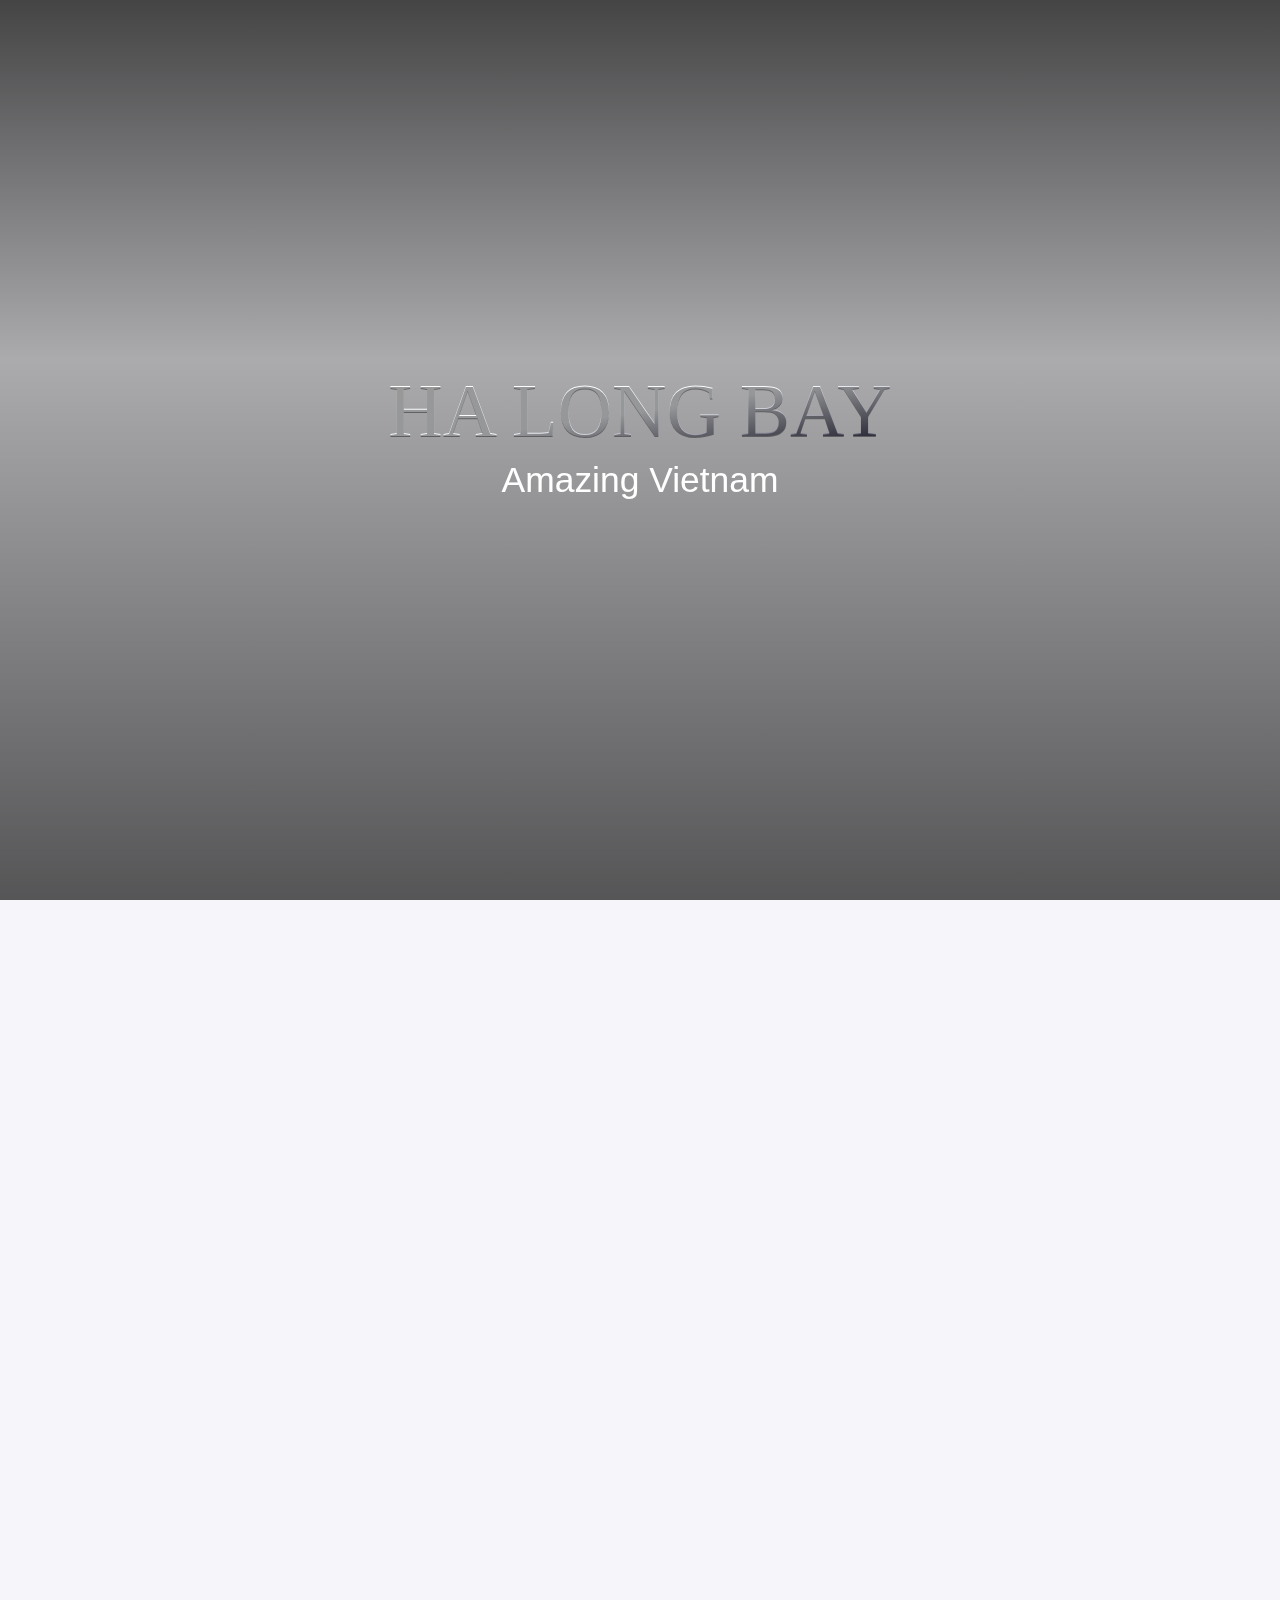
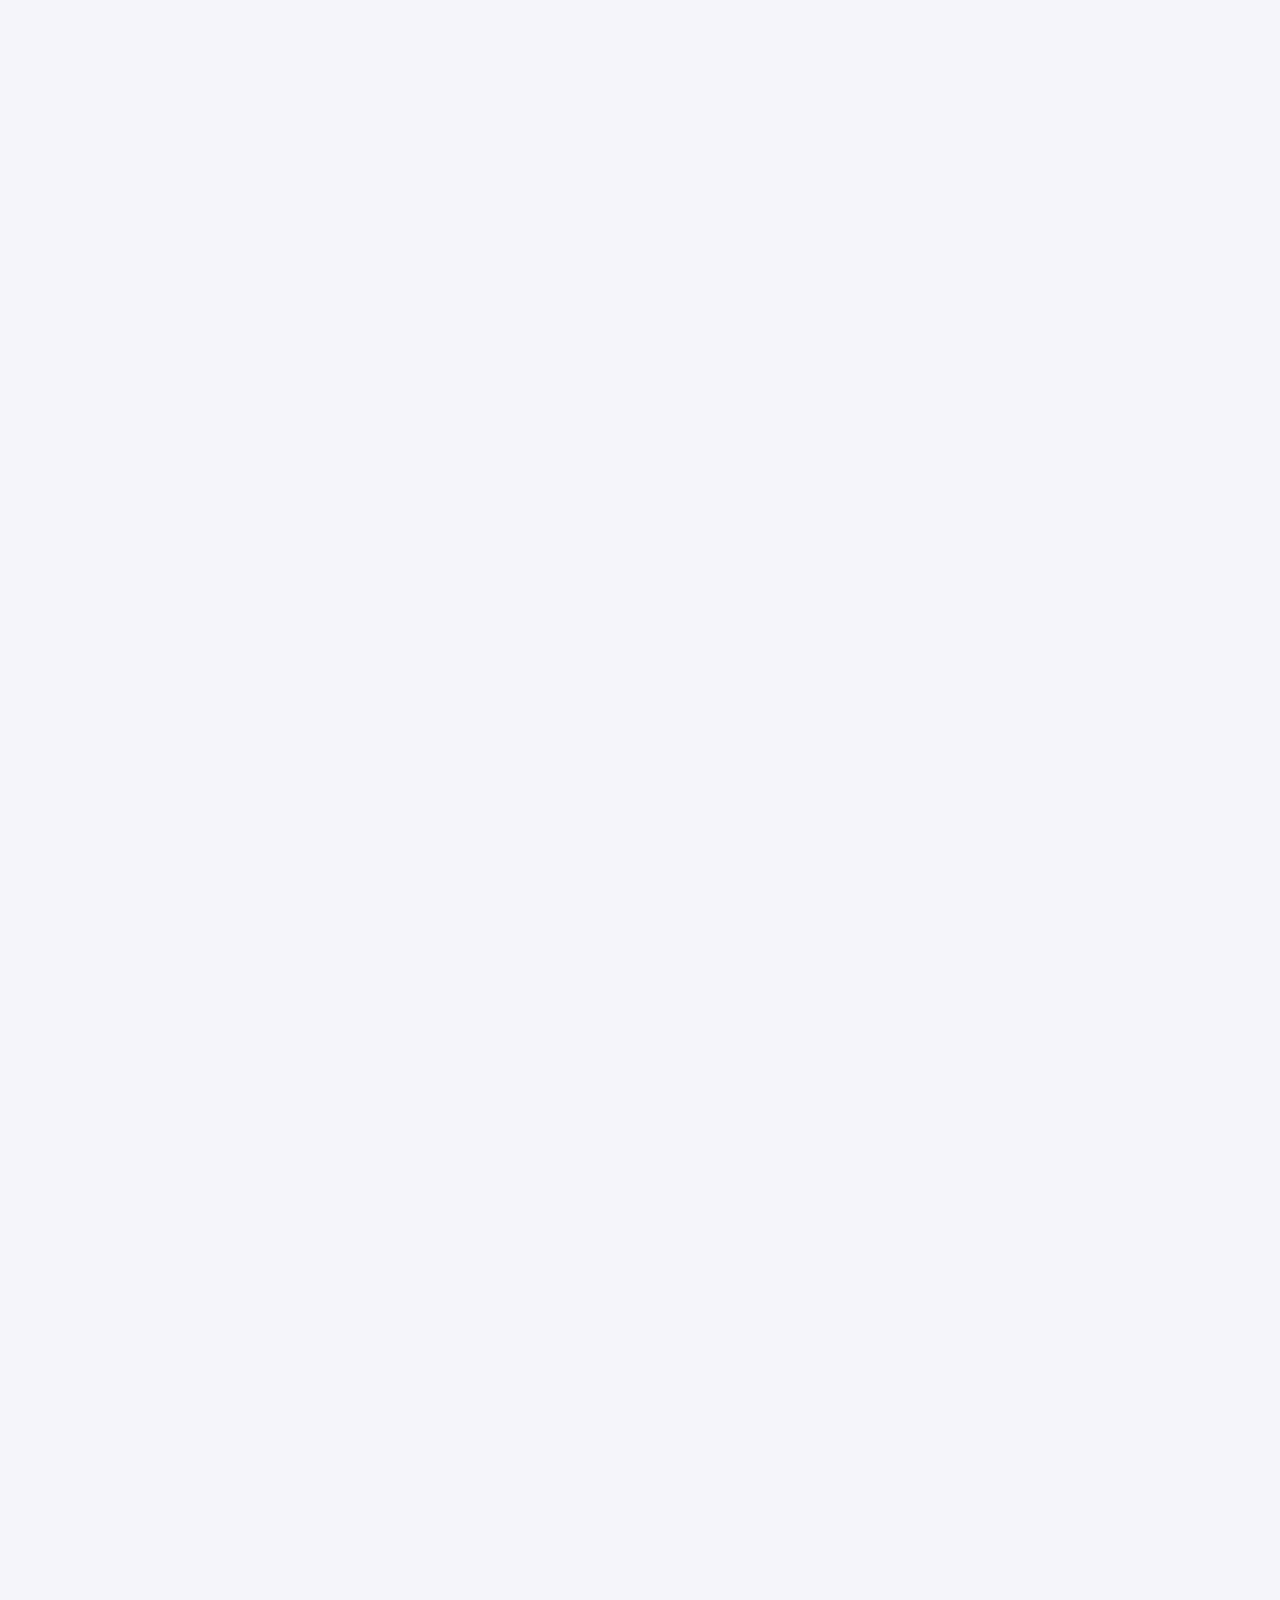
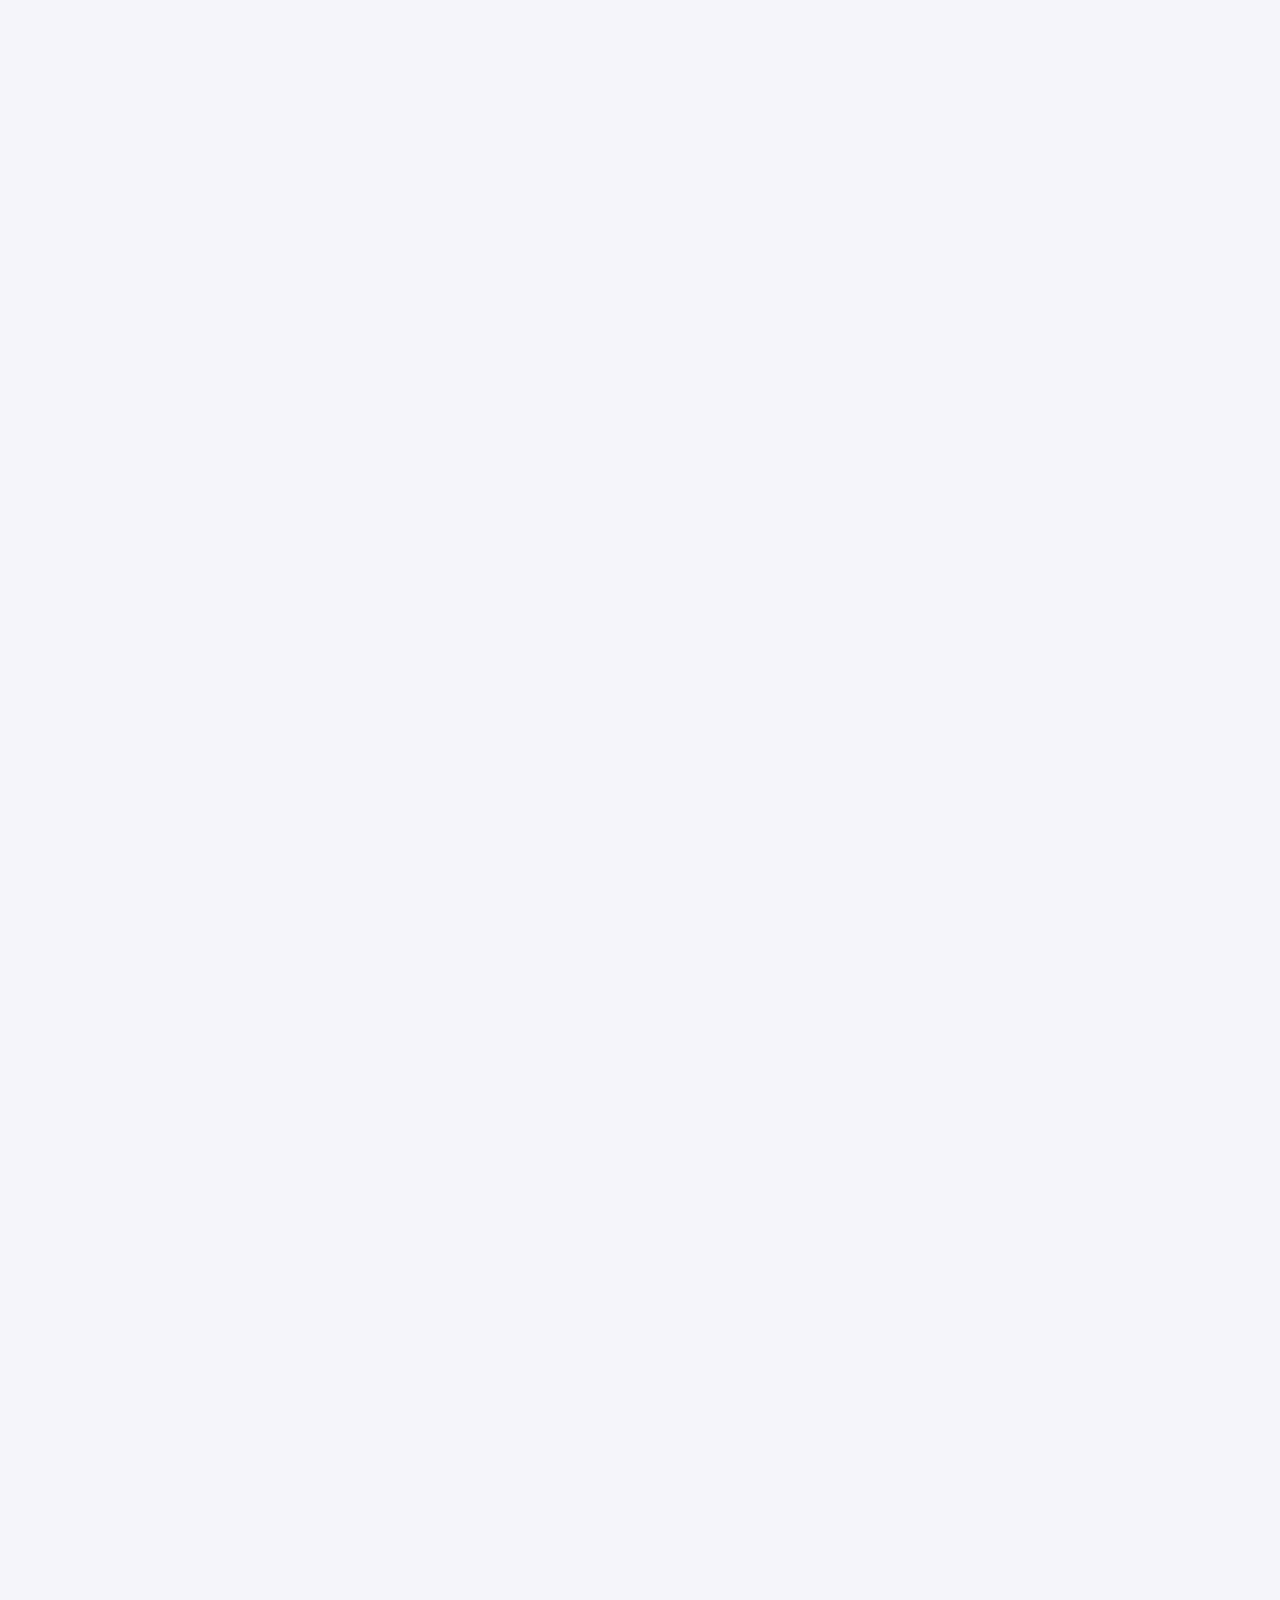
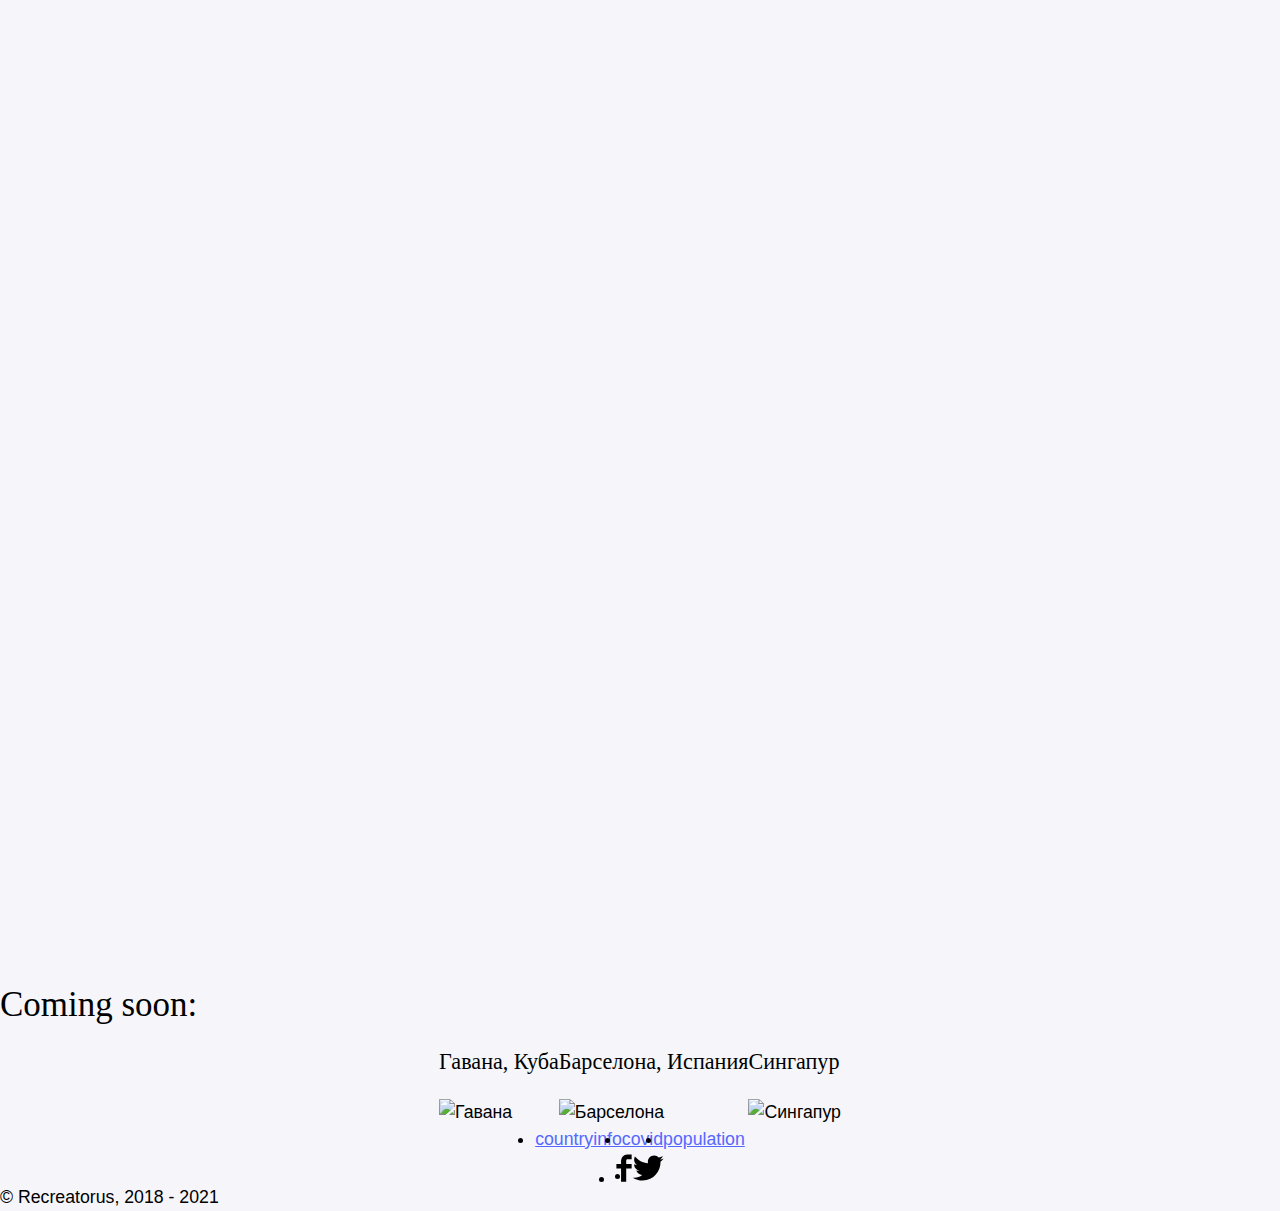
==== halong.html @ c8ab4c73 "rename files" ====
<!DOCTYPE html>
<html dir="ltr" lang="ru">

<head>
  <meta charset="UTF-8">
  <meta name="viewport" content="width=device-width, minimum-scale=1, initial-scale=1, user-scalable=yes">
  <meta http-equiv="X-UA-Compatible" content="IE=edge">
  <title>Ha Long Bay</title>
  <meta name="robots" content="index, follow">
  <meta name="description" content="Вьетнам, бухта Халонг">
  <meta name="keywords" content="халонг, бухта халонг, вьетнам халонг, halong, ha long bay">
  <meta name="author" content="@recreatorus">
  <meta name="copyright" content="@recreatorus">
  <meta name="theme-color" content="#9CC2CE">
  <meta property="og:title" content="Бухта Халонг">
  <meta property="og:locale" content="ru_RU">
  <meta property="og:image" content="https://recreatorus.github.io/travel/img/halong/web-halong.jpg">
  <meta property="og:url" content="https://recreatorus.github.io/travel/">
  <meta property="og:site_name" content="recreatorus.github.io">
  <meta property="og:description" content="Вьетнам, бухта Халонг">
  <meta name="twitter:title" content="Бухта Халонг">
  <meta name="twitter:image" content="https://recreatorus.github.io/travel/img/halong/web-halong.jpg">
  <meta name="twitter:url" content="https://recreatorus.github.io/travel/">
  <meta name="twitter:card" content="summary">
  <meta name="HandheldFriendly" content="true" />
  <meta name="MobileOptimized" content="320">
  <link rel="stylesheet" href="css/halong.min.css">
  <style>
    @font-face {
      font-family: 'Playfair Display';
      font-display: swap;
      font-style: normal;
      font-weight: 500;
      src: local('Playfair Display'),
        url('fonts/playfair-display-v22-latin_cyrillic-500.woff2') format('woff2'),
        url('fonts/playfair-display-v22-latin_cyrillic-500.woff') format('woff');
    }

    @font-face {
      font-family: 'IBM Plex Sans';
      font-display: swap;
      font-style: normal;
      font-weight: 300;
      src: local('IBM Plex Sans Light'),
        url('fonts/ibm-plex-sans-v7-latin_cyrillic-300.woff2') format('woff2'),
        url('fonts/ibm-plex-sans-v7-latin_cyrillic-300.woff') format('woff');
    }

    @font-face {
      font-family: 'IBM Plex Sans';
      font-display: swap;
      font-style: normal;
      font-weight: 400;
      src: local('IBM Plex Sans'),
        url('fonts/ibm-plex-sans-v7-latin_cyrillic-regular.woff2') format('woff2'),
        url('fonts/ibm-plex-sans-v7-latin_cyrillic-regular.woff') format('woff');
    }

    @font-face {
      font-family: 'IBM Plex Sans';
      font-display: swap;
      font-style: normal;
      font-weight: 500;
      src: local('IBM Plex Sans Medium'),
        url('fonts/ibm-plex-sans-v7-latin_cyrillic-500.woff2') format('woff2'),
        url('fonts/ibm-plex-sans-v7-latin_cyrillic-500.woff') format('woff');
    }
  </style>
</head>

<body>
  <div id="preloader">
    <div id="myProgress">
      <div id="myBar">10%</div>
    </div>
  </div>
  <div id="progress-bar"></div>
  <section class="hero-section flex-center bg-cover" data-direction="down" data-speed="0.4">
    <h1 class="hero-title" data-direction="up" data-speed="0.25">Ha Long Bay</h1>
    <p class="hero-subtitle" data-direction="up" data-speed="0.5">Amazing Vietnam</p>
  </section>
  <main>
    <div class="page">
      <section>
        <p><strong>Халонг</strong> — бухта во Вьетнаме, находится в Тонкинском заливе
          Южно-китайского моря. Халонг переводится как «там, где дракон спустился в море». Бухта включает в себя более 3000 островов, а
          также небольшие скалы, утёсы и пещеры, площадью около 1553 км². Была местом нескольких военных сражений против прибрежных соседей
          Вьетнама. В конце XVIII века бухта служила убежищем для пиратов, которых китайские и вьетнамские власти не могли уничтожить.
          Внесена в список объектов всемирного наследия ЮНЕСКО в 1994 году, вошла в десятку лучших достопримечательностей наследия
          ЮНЕСКО в Азии, — в соответствии с данными туристического сайта британской компании
          Rough Guides, также Халонг получил звание одного из "7 новых чудес света" в 2011 году.</p>
        <a href="https://www.google.ru/maps/search/%D1%85%D0%B0%D0%BB%D0%BE%D0%BD%D0%B3/@20.8467586,107.0967617,10.49z" class="as-btn"
          target="_blank" rel="noopener noreferrer"><span>Посмотреть на карте</span></a>
        <h2>Климат</h2>
        <p>Климат — тропический, влажный, с двумя сезонами: жаркое влажное лето и сухая холодная зима. Средняя температура — от 15 до 25 °C.
          В год выпадает примерно 2000—2200 мм осадков. Я был там в апреле, температура около 20-23°C, дождей практически не было. Самыми
          благоприятными туристическими периодами являются <strong>апрель-май и сентябрь-октябрь.</strong></p>
        <h2>Транспорт</h2>
        <p>Вы можете самостоятельно добраться до Халонга на рейсовом междугородном автобусе. Такие автобусы отправляются с автобусных
          станций
          в Ханое Long Bien, Gia Lam Station, My Dinh или Luong Yen. Расстояние по дорогам примерно 175 км от столицы Ханоя. Среднее время в
          пути с многочисленными остановками составит около 5
          часов. Но самостоятельная поездка в Халонг имеет смысл, только если вы хотите
          пробыть в Халонге несколько дней.</p>
        <p>Мой двухдневный тур включал в себя трансфер из отеля в Ханое. Время в пути на автобусе около 4
          часов, с остановкой на шелковой фабрике, где вручную делают потрясающие картины из шелковой нити.</p>
      </section>
      <section class="grid grid-alternate">
        <p>Вид на город Халонг со стороны бухты</p>
        <figure>
          <img data-src="img/halong/halong-00.jpg" src="img/capture.svg" class="zoom" alt="Халонг">
          <figcaption>Халонг</figcaption>
        </figure>
      </section>
      <section>
        <h2>Стоимость</h2>
        <p>Насколько мне известно, стоимость 2-дневного тура с одной ночью на судне начинается от $85. Мой тур обошелся дороже, за два дня и
          одну ночь на корабле в 2014 году я отдал $125 (для любителей пошиковать есть и подороже). В стоимость включен трансфер от дверей
          отеля в старом <a class="text-link" href="#">Ханое</a>, англоговорящий экскурсовод и
          прекрасный сервис.</p>
        <p>Посмотреть текущие цены можно на booking.com, компания называется <strong>Huong Hai Cruise Sealife</strong></p>
        <a href="https://www.booking.com/hotel/vn/huong-hai-sealife-cruise.ru.html" class="as-btn" target="_blank"
          rel="noopener noreferrer"><span>Узнать цены</span><svg class="svg-as-btn" xmlns="http://www.w3.org/2000/svg" viewBox="0 0 24 24"
            width="24" height="24">
            <polygon fill="currentColor" points="15 12 9 16 9 8"></polygon>
          </svg></a>
      </section>
      <section class="grid">
        <figure>
          <img data-src="img/halong/halong-01.jpg" src="img/capture.svg" class="zoom" alt="корабль">
          <figcaption>Huong Hai Cruise Sealife</figcaption>
        </figure>
        <p>наше судно</p>
      </section>
      <section>
        <h2>Программа тура</h2>
        <p>С учетом проезда из Ханоя и обратно, в самой бухте вы проведете ровно одни сутки. Вы увидите остров головы человека, остров
          черепах и множество других островков, посетите громадную пещеру <strong>Sung Sot</strong>, сможете поплавать на кайаке,
          остановитесь на
          <strong>Острове космонавта Титова</strong> с пляжем и смотровой площадкой на самом верху.
        </p>
        <div class="spoiler">
          <div class="spoiler-title">Посмотреть программу</div>
          <div class="spoiler-content">
            <img src="img/halong/programm.jpg" alt="программа тура">
          </div>
        </div>
      </section>
      <section>
        <h2>Каюта</h2>
        <p>Каюты очень комфортные, есть кондиционер, мини-бар и ванная комната с душевой кабиной. Гостям также предоставляются
          банные халаты и
          тапочки. Есть персональный балкон со столом и двумя стульями. Я не знаю зачем там телевизор при таких шикарных и
          постоянно-меняющихся видах из окна, но телевизор с плоским экраном и
          бесплатными фильмами в каюте тоже есть.</p>
        <div class="swiper-container cabin">
          <div class="swiper-wrapper">
            <div class="swiper-slide"><img src="img/halong/halong-92.jpg" alt="каюты"></div>
            <div class="swiper-slide"><img src="img/halong/halong-09.jpg" alt="каюты"></div>
            <div class="swiper-slide"><img src="img/halong/halong-93.jpg" alt="каюты"></div>
            <div class="swiper-slide"><img src="img/halong/halong-91.jpg" alt="каюты"></div>
          </div>
          <div class="swiper-button-next"></div>
          <div class="swiper-button-prev"></div>
        </div>
      </section>
      <section>
        <h2>Острова</h2>
        <h3>Пещера Sung Sot</h3>
        <p> Огромная пещера
          Sung Sot, расположенная на острове Бо Хон - одно из самых удивительных мест Халонга. Она была впервые обнаружена французами в 1901
          году, которые взяли на себя смелость назвать ее «Grotte des Surfers» или «Пещера сюрпризов». Пещера приветствовала своих первых
          посетителей в 1993
          году, всего за год до того, как залив Халонг получит от ЮНЕСКО свой первый статус объекта всемирного наследия. Пещера занимает
          ошеломляющие 10 000 квадратных метров (это вдвое больше, чем Белый дом, если уж на то пошло). Пещера имеет высоту около 30 метров
          и имеет проход длиной 500 метров. Мне не удалось побывать в самой
          большой пещере <a class="text-link" target="_blank" rel="noopener noreferrer"
            href="https://www.google.ru/maps/place/Шондонг/@17.5471447,106.143309,13z">Hang Sơn Đoòng</a>, но даже
          масштабы этой трудно передать фотографией:</p>
        <div class="swiper-container sung-sot">
          <div class="swiper-wrapper">
            <div class="swiper-slide"><img src="img/halong/halong-s00.jpg" alt="Пещера Sung Sot"></div>
            <div class="swiper-slide"><img src="img/halong/halong-s01.jpg" alt="Пещера Sung Sot"></div>
            <div class="swiper-slide"><img src="img/halong/halong-s02.jpg" alt="Пещера Sung Sot"></div>
            <div class="swiper-slide"><img src="img/halong/halong-s03.jpg" alt="Пещера Sung Sot"></div>
            <div class="swiper-slide"><img src="img/halong/halong-s04.jpg" alt="Пещера Sung Sot"></div>
            <div class="swiper-slide"><img src="img/halong/halong-s044.jpg" alt="Пещера Sung Sot"></div>
            <div class="swiper-slide"><img src="img/halong/halong-s05.jpg" alt="Пещера Sung Sot"></div>
          </div>
          <div class="swiper-button-next"></div>
          <div class="swiper-button-prev"></div>
        </div>
      </section>
      <section>
        <p>На сегодняшний день в официальный реестр внесено 59 пещер.</p>
      </section>
      <section class="grid grid-alternate">
        <p>еще одна пещера</p>
        <figure>
          <img data-src="img/halong/halong-14.jpg" src="img/capture.svg" class="zoom" alt="халонг">
          <figcaption>Халонг</figcaption>
        </figure>
      </section>
      <section>
        <h3>Остров Титова</h3>
        <p>Советский космонавт <a class="text-link" target="_blank" rel="noopener noreferrer"
            href="https://ru.wikipedia.org/wiki/%D0%A2%D0%B8%D1%82%D0%BE%D0%B2,_%D0%93%D0%B5%D1%80%D0%BC%D0%B0%D0%BD_%D0%A1%D1%82%D0%B5%D0%BF%D0%B0%D0%BD%D0%BE%D0%B2%D0%B8%D1%87">Герман
            Титов</a> (самый молодой космонавт в истории) впервые побывал во Вьетнаме зимой 1962 года. С тех пор по распоряжению Хо Ши Мина
          остров 46
          носит его имя. Здесь
          неплохой пляж, есть причал, бар и смотровая площадка на вершине скалы, с которой открывается красивая панорама залива.</p>
        <div class="swiper-container">
          <div class="swiper-wrapper">
            <div class="swiper-slide"><img src="img/halong/halong-20.jpg" alt="Остров Титова"></div>
            <div class="swiper-slide"><img src="img/halong/halong-21.jpg" alt="Остров Титова"></div>
            <div class="swiper-slide"><img src="img/halong/halong-22.jpg" alt="Остров Титова"></div>
            <div class="swiper-slide"><img src="img/halong/halong-11.jpg" alt="Остров Титова"></div>
          </div>
          <div class="swiper-button-next"></div>
          <div class="swiper-button-prev"></div>
        </div>
      </section>
      <section>
        <h3>Пещера Луон</h3>
        <p>Эту красивую пещеру можно найти на острове Бо Хон, который расположен примерно в 14 километрах к югу от пляжа Бай Чай. Напротив
          пещеры находится островок Кон Руа, а справа от острова - Небесные ворота. Длина пещеры составляет около 60 метров, а в зависимости
          от прилива она может достигать 4 и 2,5 метров в высоту. Пройдя через пещеру, вы попадете к небольшому озеру, окруженному горами.
        </p>
        <div class="swiper-container luon">
          <div class="swiper-wrapper">
            <div class="swiper-slide"><img src="img/halong/halong-30.jpg" alt="Пещера Луон"></div>
            <div class="swiper-slide"><img src="img/halong/halong-31.jpg" alt="Пещера Луон"></div>
            <div class="swiper-slide"><img src="img/halong/halong-32.jpg" alt="Пещера Луон"></div>
            <div class="swiper-slide"><img src="img/halong/halong-33.jpg" alt="Пещера Луон"></div>
            <div class="swiper-slide"><img src="img/halong/halong-15.jpg" alt="Пещера Луон"></div>
          </div>
          <div class="swiper-button-next"></div>
          <div class="swiper-button-prev"></div>
        </div>
      </section>
      <section>
        <p>Вечером на борту пройдет кулинарная демонстрация, где вы попробуете приготовить одно из вьетнамских блюд под руководством
          шеф-повара.</p>
        <img src="img/halong/halong-16.jpg" alt="вечер на борту" class="zoom">
        <p>Кроме того, вас ждет прекрасный ужин. В ресторане на борту судна за завтраком, вторым завтраком, обедом и ужином подают вкусные
          блюда вьетнамской кухни и лучшие блюда интернациональной кухни. В баре можно заказать коктейли, домашнее вино и крепкие спиртные
          напитки.</p>
        <img src="img/halong/diner.jpg" alt="вечер на борту" class="zoom">
      </section>
    </div>
  </main>
  <section class="similar-posts">
    <h2>Coming soon:</h2>
    <div class="similar-content flex-center">
      <div class="similar-link flex-column">
        <div class="similar-link_text">
          <h5>Гавана, Куба</h5>
        </div>
        <img src="img/havana.jpg" alt="Гавана">
      </div>
      <div class="similar-link flex-column">
        <div class="similar-link_text">
          <h5>Барселона, Испания</h5>
        </div>
        <img src="img/barcelona.jpg" alt="Барселона">
      </div>
      <div class="similar-link flex-column">
        <div class="similar-link_text">
          <h5>Сингапур</h5>
        </div>
        <img src="img/singapore.jpg" alt="Сингапур">
      </div>

    </div>
  </section>
  <footer>
    <div class="footer-content flex-column">
      <ul class="footerMenu flex-center">
        <li><a href="https://recreatorus.github.io/countryinfo/">countryinfo</a></li>
        <li><a href="https://recreatorus.github.io/covid/">covid</a></li>
        <li><a href="https://recreatorus.github.io/population-of-Russia/index.html">population</a></li>
      </ul>
      <ul class="social flex-center">
        <li>
          <a class="flex-center" href="#">
            <svg class="side-sharing__icon" width="16" height="32" viewBox="0 0 20 35" xmlns="http://www.w3.org/2000/svg">
              <path
                d="M19.56 6.466h-5.445c-.643 0-1.363.847-1.363 1.98v3.93h6.808v5.605h-6.808v16.83H6.326V17.98H.5v-5.603h5.826V9.08C6.326 4.35 9.61.5 14.116.5h5.444v5.964"
                fill-rule="evenodd"></path>
            </svg>
          </a>
        </li>
        <li>
          <a class="flex-center" href="#">
            <svg class="side-sharing__icon" width="32" height="26" viewBox="0 0 36 30" xmlns="http://www.w3.org/2000/svg">
              <path
                d="M36.04 3.92c-1.31.58-2.714.973-4.19 1.15 1.507-.903 2.663-2.332 3.207-4.035-1.41.836-2.97 1.443-4.63 1.77-1.33-1.418-3.225-2.303-5.322-2.303-4.027 0-7.29 3.265-7.29 7.29 0 .573.063 1.13.187 1.663C11.942 9.15 6.57 6.248 2.974 1.837c-.628 1.077-.988 2.33-.988 3.665 0 2.53 1.287 4.76 3.244 6.07-1.195-.04-2.32-.366-3.303-.912v.09c0 3.534 2.513 6.48 5.848 7.15-.61.167-1.255.256-1.92.256-.47 0-.926-.045-1.372-.13.928 2.896 3.62 5.005 6.81 5.063-2.495 1.955-5.638 3.12-9.054 3.12-.59 0-1.17-.034-1.74-.102 3.226 2.07 7.058 3.277 11.177 3.277 13.41 0 20.745-11.11 20.745-20.747 0-.315-.007-.63-.02-.943 1.423-1.027 2.66-2.312 3.637-3.774"
                fill-rule="evenodd"></path>
            </svg>
          </a>
        </li>
      </ul>
    </div>
    <div class="footer-copy">&copy; Recreatorus, 2018 - 2021</div>
  </footer>
  <div class="progress-wrap">
    <svg class="progress-circle svg-content" width="100%" height="100%" viewBox="-1 -1 102 102">
      <path d="M50,1 a49,49 0 0,1 0,98 a49,49 0 0,1 0,-98" />
    </svg>
  </div>
  <script src="js/plugin.js"></script>
  <script src="js/swiper-bundle.min.js"></script>
  <script src="js/halong.min.js"></script>
</body>

</html>
---- css/halong.min.css ----
*,::after,::before{-webkit-box-sizing:border-box;box-sizing:border-box}body,html{width:100%;height:100%;margin:0;padding:0}html{scroll-behavior:smooth;-webkit-tap-highlight-color:transparent;font-size:16px}@media (prefers-reduced-motion:reduce){html{scroll-behavior:auto}}@media screen and (min-width:320px){html{font-size:calc(16px + 2 * (100vw - 320px)/ 1120)}}@media screen and (min-width:1440px){html{font-size:18px}}body{font-family:"IBM Plex Sans","-apple-system",BlinkMacSystemFont,"Segoe UI",Roboto,"Helvetica Neue",Arial,sans-serif;font-weight:400;line-height:1.5;color:#000;background-color:#f5f5fa;text-rendering:optimizeLegibility;-webkit-font-smoothing:antialiased;overflow-x:hidden}a,abbr,acronym,address,applet,article,aside,audio,b,big,blockquote,canvas,caption,center,cite,code,dd,del,details,dfn,div,dl,dt,em,embed,fieldset,figcaption,figure,footer,form,h1,h2,h3,h4,h5,h6,header,hgroup,i,iframe,img,ins,kbd,label,legend,li,mark,menu,nav,object,ol,output,p,pre,q,ruby,s,samp,section,small,span,strike,strong,sub,summary,sup,table,tbody,td,tfoot,th,thead,time,tr,tt,u,ul,var,video{margin:0;padding:0;font-size:100%;vertical-align:baseline;border:0}article,aside,figcaption,figure,footer,header,hgroup,html,main,nav,section{display:block}h1,h2,h3,h4,h5,h6{margin-top:0;margin-bottom:1.2rem;font-weight:500;font-family:"Playfair Display";line-height:1.2}h1{font-size:calc(1.375rem + 1.5vw)}h2{font-size:calc(1.325rem + .9vw)}h3{font-size:calc(1.3rem + .6vw)}h4{font-size:calc(1.275rem + .3vw)}h5{font-size:1.25rem;line-height:1.4}h6{font-size:1rem;line-height:1.4}p{display:block;margin-top:0;margin-bottom:1.2rem;line-height:1.56;overflow-wrap:break-word}a{color:#5468ff;text-decoration:underline;background-color:transparent;-webkit-transition:all .2s ease 0s;transition:all .2s ease 0s}a:hover{color:#213bff;text-decoration:none;border-color:transparent}a.link{position:relative;display:-webkit-inline-box;display:-ms-inline-flexbox;display:inline-flex;text-decoration:none;white-space:nowrap;-webkit-transition:all .3s ease-in 0s;transition:all .3s ease-in 0s}a.link:active,a.link:hover{outline-width:0}a.link:hover{color:#213bff;text-decoration:none}a.link:hover span::before{-webkit-transform:scaleX(1);transform:scaleX(1);-webkit-transform-origin:left bottom;transform-origin:left bottom}a.link span{position:relative;display:inline-block;max-width:100%;overflow:hidden;white-space:nowrap;text-overflow:ellipsis}a.link span::before{content:attr(data-content);position:absolute;right:0;bottom:0;left:0;height:1px;background-color:#213bff;-webkit-transform:scaleX(0);transform:scaleX(0);-webkit-transform-origin:right bottom;transform-origin:right bottom;-webkit-transition:-webkit-transform .5s ease 0s;transition:-webkit-transform .5s ease 0s;transition:transform .5s ease 0s;transition:transform .5s ease 0s,-webkit-transform .5s ease 0s}img,svg,video{max-width:100%}img{display:block;border-style:none;-o-object-fit:cover;object-fit:cover;-o-object-position:center;object-position:center}.flex-center{display:-webkit-box;display:-ms-flexbox;display:flex;-webkit-box-pack:center;-ms-flex-pack:center;justify-content:center;-webkit-box-align:center;-ms-flex-align:center;align-items:center}.flex-space-between{display:-webkit-box;display:-ms-flexbox;display:flex;-webkit-box-pack:justify;-ms-flex-pack:justify;justify-content:space-between}.flex-space-around{display:-webkit-box;display:-ms-flexbox;display:flex;-ms-flex-pack:distribute;justify-content:space-around}.flex-column{display:-webkit-box;display:-ms-flexbox;display:flex;-webkit-box-orient:vertical;-webkit-box-direction:normal;-ms-flex-direction:column;flex-direction:column;-webkit-box-pack:start;-ms-flex-pack:start;justify-content:flex-start}.grid-container{display:-ms-grid;display:grid;grid-gap:1rem;-ms-grid-columns:(minmax(300px,1fr)) [auto-fill];grid-template-columns:repeat(auto-fill,minmax(300px,1fr))}.noselect{-webkit-user-select:none;-moz-user-select:none;-ms-user-select:none;user-select:none;-webkit-touch-callout:none}.bg-cover{background-repeat:no-repeat;background-position:center;background-size:cover}.bg-contain{background-repeat:no-repeat;background-position:center;background-size:contain}.visually-hidden{position:absolute;width:1px;height:1px;margin:-1px;padding:0;overflow:hidden;white-space:nowrap;border:0;clip:rect(0 0 0 0)}.pixelated{-ms-interpolation-mode:nearest-neighbor;image-rendering:optimizeSpeed;image-rendering:-moz-crisp-edges;image-rendering:-o-crisp-edges;image-rendering:-webkit-optimize-contrast;image-rendering:optimize-contrast;image-rendering:crisp-edges;image-rendering:-o-pixelated;image-rendering:pixelated}.as-rat-1-1{aspect-ratio:1/1}.as-rat-1-1{aspect-ratio:3/2}.as-rat-4-3{aspect-ratio:4/3}.as-rat-16-9{aspect-ratio:16/9}#preloader{position:fixed;width:100vw;height:100vh;display:-webkit-box;display:-ms-flexbox;display:flex;-webkit-box-pack:center;-ms-flex-pack:center;justify-content:center;-webkit-box-align:center;-ms-flex-align:center;align-items:center;background-color:#fff;overflow:hidden;z-index:100}#myProgress{position:relative;width:50vw;height:50vw;border-radius:50%;background-color:#fff}#myProgress #myBar{position:absolute;top:50%;left:50%;-webkit-transform:translate(-50%,-50%);transform:translate(-50%,-50%);width:10%;height:2px;background-color:#5468ff;font-size:.875rem;text-align:center;line-height:30px;color:#5468ff}.progress-wrap{position:fixed;right:12px;bottom:12px;height:50px;width:50px;cursor:pointer;display:block;background-image:url("data:image/svg+xml;charset=utf8,%3Csvg version='1.1' id='Layer_1' xmlns='http://www.w3.org/2000/svg' xmlns:xlink='http://www.w3.org/1999/xlink' x='0px' y='0px' width='50px' height='50px' viewBox='0 0 48 48' enable-background='new 0 0 48 48' xml:space='preserve'%3E%3Cpath style='fill:%235468ff;' d='M47.875,24c0,13.186-10.689,23.875-23.875,23.875S0.125,37.186,0.125,24S10.814,0.125,24,0.125 S47.875,10.814,47.875,24z M25.503,16.881l6.994,7.049c0.583,0.588,1.532,0.592,2.121,0.008c0.588-0.583,0.592-1.533,0.008-2.122 l-9.562-9.637c-0.281-0.283-0.664-0.443-1.063-0.443c0,0,0,0-0.001,0c-0.399,0-0.782,0.159-1.063,0.442l-9.591,9.637 c-0.584,0.587-0.583,1.537,0.005,2.121c0.292,0.292,0.675,0.437,1.058,0.437c0.385,0,0.77-0.147,1.063-0.442L22.5,16.87v19.163 c0,0.828,0.671,1.5,1.5,1.5s1.5-0.672,1.5-1.5L25.503,16.881z'%3E%3C/path%3E%3C/svg%3E");background-size:80%;background-repeat:no-repeat;background-position:center;border-radius:50px;z-index:100;opacity:0;visibility:hidden;-webkit-transition:all .2s linear;transition:all .2s linear}.progress-wrap::before{position:absolute;left:0;top:0;height:46px;width:46px;content:'';opacity:0;cursor:pointer;display:block;z-index:2;-webkit-transition:all .2s linear;transition:all .2s linear}.progress-wrap:hover::before{opacity:1}.progress-wrap svg path{fill:none}.progress-wrap svg.progress-circle path{stroke:#5468ff;stroke-width:4;-webkit-box-sizing:border-box;box-sizing:border-box;-webkit-transition:all .2s linear;transition:all .2s linear}.progress-wrap.active{opacity:1;visibility:visible;z-index:30}:root{--clip-color:linear-gradient(135deg, #f9e8f0, #b3cff1)}::-webkit-scrollbar{width:8px;height:8px;-webkit-transition:.3s background;transition:.3s background}::-webkit-scrollbar-track{background:rgba(255,255,255,0)}::-webkit-scrollbar-thumb{background:#ced4da}:hover::-webkit-scrollbar-thumb{background:#adb5bd}::-moz-selection{color:#fff;background:#5468ff}::selection{color:#fff;background:#5468ff}.page{position:relative;width:100%;max-width:992px;margin:0 auto;padding:0 24px 32px;overflow-x:hidden}@media (max-width:575px){.page{padding:48px 12px}}strong{font-weight:500}a.as-btn{position:relative;display:-webkit-inline-box;display:-ms-inline-flexbox;display:inline-flex;-webkit-box-pack:center;-ms-flex-pack:center;justify-content:center;-webkit-box-align:center;-ms-flex-align:center;align-items:center;height:42px;margin-bottom:24px;padding:12px 24px;overflow:hidden;text-align:center;color:#f5f5fa;text-decoration:none;background:linear-gradient(132deg,#5468ff,#89e5ff);border-width:0;border-radius:6px;-webkit-box-shadow:0 2px 4px rgba(45,35,66,.4),0 7px 13px -3px rgba(45,35,66,.3),inset 0 -3px 0 rgba(58,65,111,.5);box-shadow:0 2px 4px rgba(45,35,66,.4),0 7px 13px -3px rgba(45,35,66,.3),inset 0 -3px 0 rgba(58,65,111,.5);-webkit-transition:all .15s ease;transition:all .15s ease;will-change:box-shadow,transform}a.as-btn span{text-shadow:0 1px 0 rgba(0,0,0,.4);pointer-events:none}a.as-btn svg{top:-1px;width:24px;height:24px;margin-left:8px;-webkit-backface-visibility:hidden;backface-visibility:hidden;-webkit-filter:drop-shadow(0 1px 0 rgba(0, 0, 0, .4));filter:drop-shadow(0 1px 0 rgba(0, 0, 0, .4))}a.as-btn:hover{background:radial-gradient(100% 100% at 100% 0,#89e5ff 0,#5468ff 100%);-webkit-box-shadow:0 4px 8px rgba(45,35,66,.4),0 7px 13px -3px rgba(45,35,66,.3),inset 0 -3px 0 #3c4fe0;box-shadow:0 4px 8px rgba(45,35,66,.4),0 7px 13px -3px rgba(45,35,66,.3),inset 0 -3px 0 #3c4fe0;-webkit-transform:translateY(-2px);transform:translateY(-2px)}a.text-link{color:inherit;text-decoration:none;background:-webkit-gradient(linear,left top,right top,from(#5468ff),to(#89e5ff));background:linear-gradient(to right,#5468ff,#89e5ff);background-repeat:no-repeat;background-position:100% 100%,0 100%;background-size:100% 1px,0 1px;-webkit-transition:background-size .4s;transition:background-size .4s}a.text-link:focus,a.text-link:hover{color:#5468ff;background-size:0 1px,100% 1px}img+p{margin-top:24px}#progress-bar{--scrollAmount:0%;position:fixed;top:0;z-index:100;width:var(--scrollAmount);height:4px;background:-webkit-gradient(linear,left top,right top,from(#f24e1e),color-stop(0,transparent));background:linear-gradient(to right,#f24e1e var(--scrollAmount),transparent 0);background-image:-webkit-gradient(linear,left top,right top,from(#89e5ff),to(#5468ff));background-image:linear-gradient(90deg,#89e5ff 0,#5468ff 100%)}.hero-section{position:relative;-webkit-box-orient:vertical;-webkit-box-direction:normal;-ms-flex-direction:column;flex-direction:column;height:100vh;background-image:url(../img/halong/halong-0.jpg)}.hero-section::after{content:'';position:absolute;top:0;left:0;width:100%;height:100%;background-color:rgba(0,0,0,.3);background-image:-webkit-gradient(linear,left bottom,left top,from(rgba(0,0,0,.5)),color-stop(60%,rgba(0,0,0,0)),to(rgba(0,0,0,.6)));background-image:linear-gradient(to top,rgba(0,0,0,.5),rgba(0,0,0,0) 60%,rgba(0,0,0,.6) 100%)}.hero-section .hero-title{position:relative;z-index:1;margin:0 auto;padding:0 1rem;font-weight:500;font-size:clamp(1.5rem,calc(1rem + 4.5vw),5rem);line-height:1.1;text-align:center;text-transform:uppercase;text-shadow:0 1px 0 rgba(0,0,0,.4);background:-webkit-gradient(linear,left top,right bottom,from(#fff),color-stop(#f9fcff),to(#0f0c29));background:linear-gradient(to bottom right,#fff,#f9fcff,#0f0c29);-webkit-background-clip:text;background-clip:text;-webkit-transform:translate3d(0,0,0);transform:translate3d(0,0,0);-webkit-text-fill-color:transparent}.hero-section .hero-subtitle{z-index:1;font-size:clamp(1.5rem,3vw,2rem);color:#fff;-webkit-transform:translate3d(0,0,0);transform:translate3d(0,0,0)}main{position:relative;background:#f5f5fa}.page section{margin:24px 0;opacity:0}.grid{display:-ms-grid;display:grid;grid-column-gap:32px;-ms-grid-columns:2fr 1fr;grid-template-columns:2fr 1fr}.grid p{margin-bottom:0;font-size:.95rem;line-height:1.3;color:#777}.grid-alternate{-ms-grid-columns:1fr 2fr;grid-template-columns:1fr 2fr}figure{position:relative;-webkit-box-shadow:0 5px 15px 0 rgba(37,44,97,.15),0 2px 4px 0 rgba(93,100,148,.2);box-shadow:0 5px 15px 0 rgba(37,44,97,.15),0 2px 4px 0 rgba(93,100,148,.2)}figure::before{content:'';position:absolute;top:0;right:0;bottom:0;left:0;background:var(--clip-color);-webkit-transition:-webkit-clip-path .3s;transition:-webkit-clip-path .3s;transition:clip-path .3s;transition:clip-path .3s,-webkit-clip-path .3s}figure img{-webkit-transition:-webkit-clip-path .6s .3s;transition:-webkit-clip-path .6s .3s;transition:clip-path .6s .3s;transition:clip-path .6s .3s,-webkit-clip-path .6s .3s;-webkit-clip-path:inset(0 100% 0 0);clip-path:inset(0 100% 0 0)}figure img.zoom-image{cursor:-webkit-zoom-in;cursor:zoom-in;-webkit-transition:-webkit-transform .3s cubic-bezier(.2,0,.2,1);transition:-webkit-transform .3s cubic-bezier(.2,0,.2,1);transition:transform .3s cubic-bezier(.2,0,.2,1);transition:transform .3s cubic-bezier(.2,0,.2,1),-webkit-transform .3s cubic-bezier(.2,0,.2,1)}figure figcaption{position:absolute;top:6px;right:6px;padding:6px 12px;font-weight:300;font-size:.85rem;line-height:1;color:#fff;text-transform:uppercase;-webkit-transition:-webkit-clip-path .3s .9s;transition:-webkit-clip-path .3s .9s;transition:clip-path .3s .9s;transition:clip-path .3s .9s,-webkit-clip-path .3s .9s;mix-blend-mode:difference}figure figcaption,figure::before{-webkit-clip-path:inset(0 0 0 100%);clip-path:inset(0 0 0 100%)}figure.is-animated figcaption,figure.is-animated img,figure.is-animated::before{-webkit-clip-path:inset(0);clip-path:inset(0)}@-webkit-keyframes fade-in-bottom{0%{-webkit-transform:translateY(50px);transform:translateY(50px);opacity:0}100%{-webkit-transform:translateY(0);transform:translateY(0);opacity:1}}@keyframes fade-in-bottom{0%{-webkit-transform:translateY(50px);transform:translateY(50px);opacity:0}100%{-webkit-transform:translateY(0);transform:translateY(0);opacity:1}}.animated{-webkit-animation:fade-in-bottom .8s ease-in-out both;animation:fade-in-bottom .8s ease-in-out both}@media (max-width:992px){.grid{grid-row-gap:12px;-ms-grid-columns:1fr;grid-template-columns:1fr}.grid-alternate figure{-webkit-box-ordinal-group:0;-ms-flex-order:-1;order:-1}}
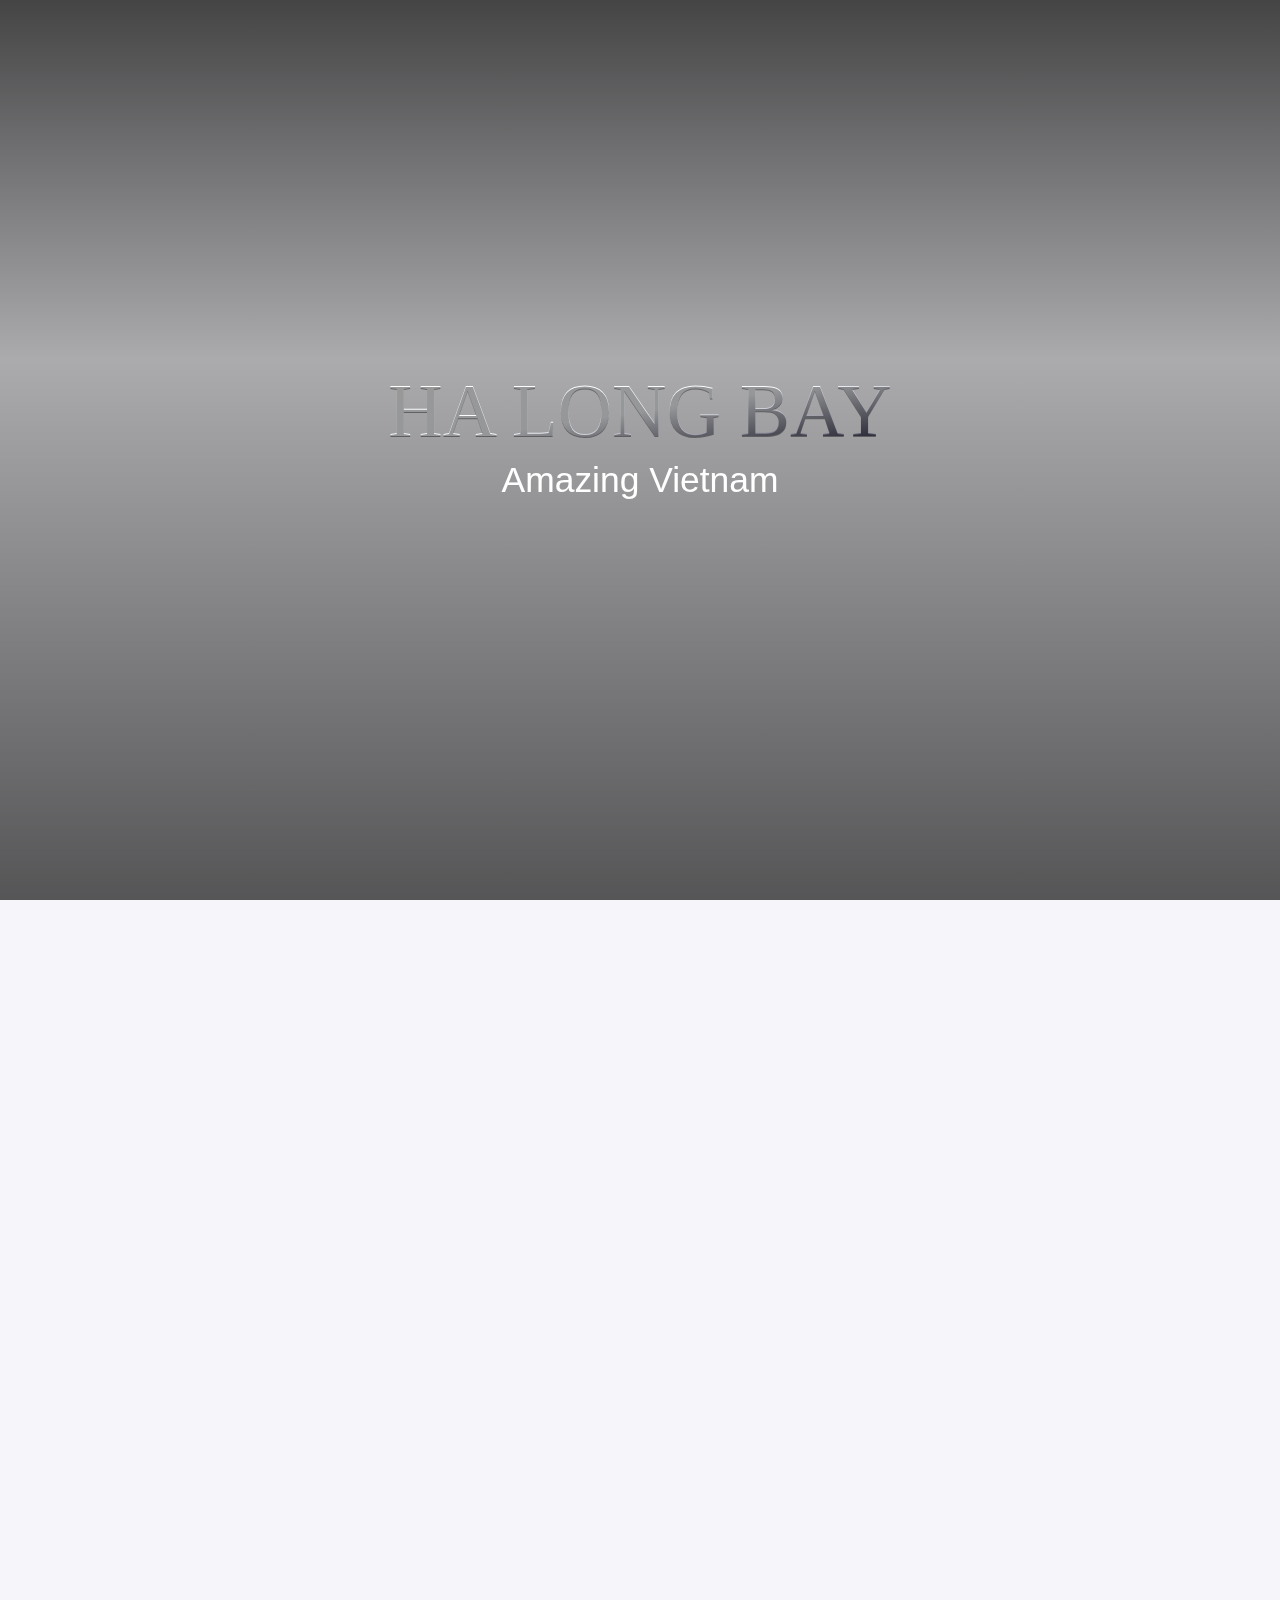
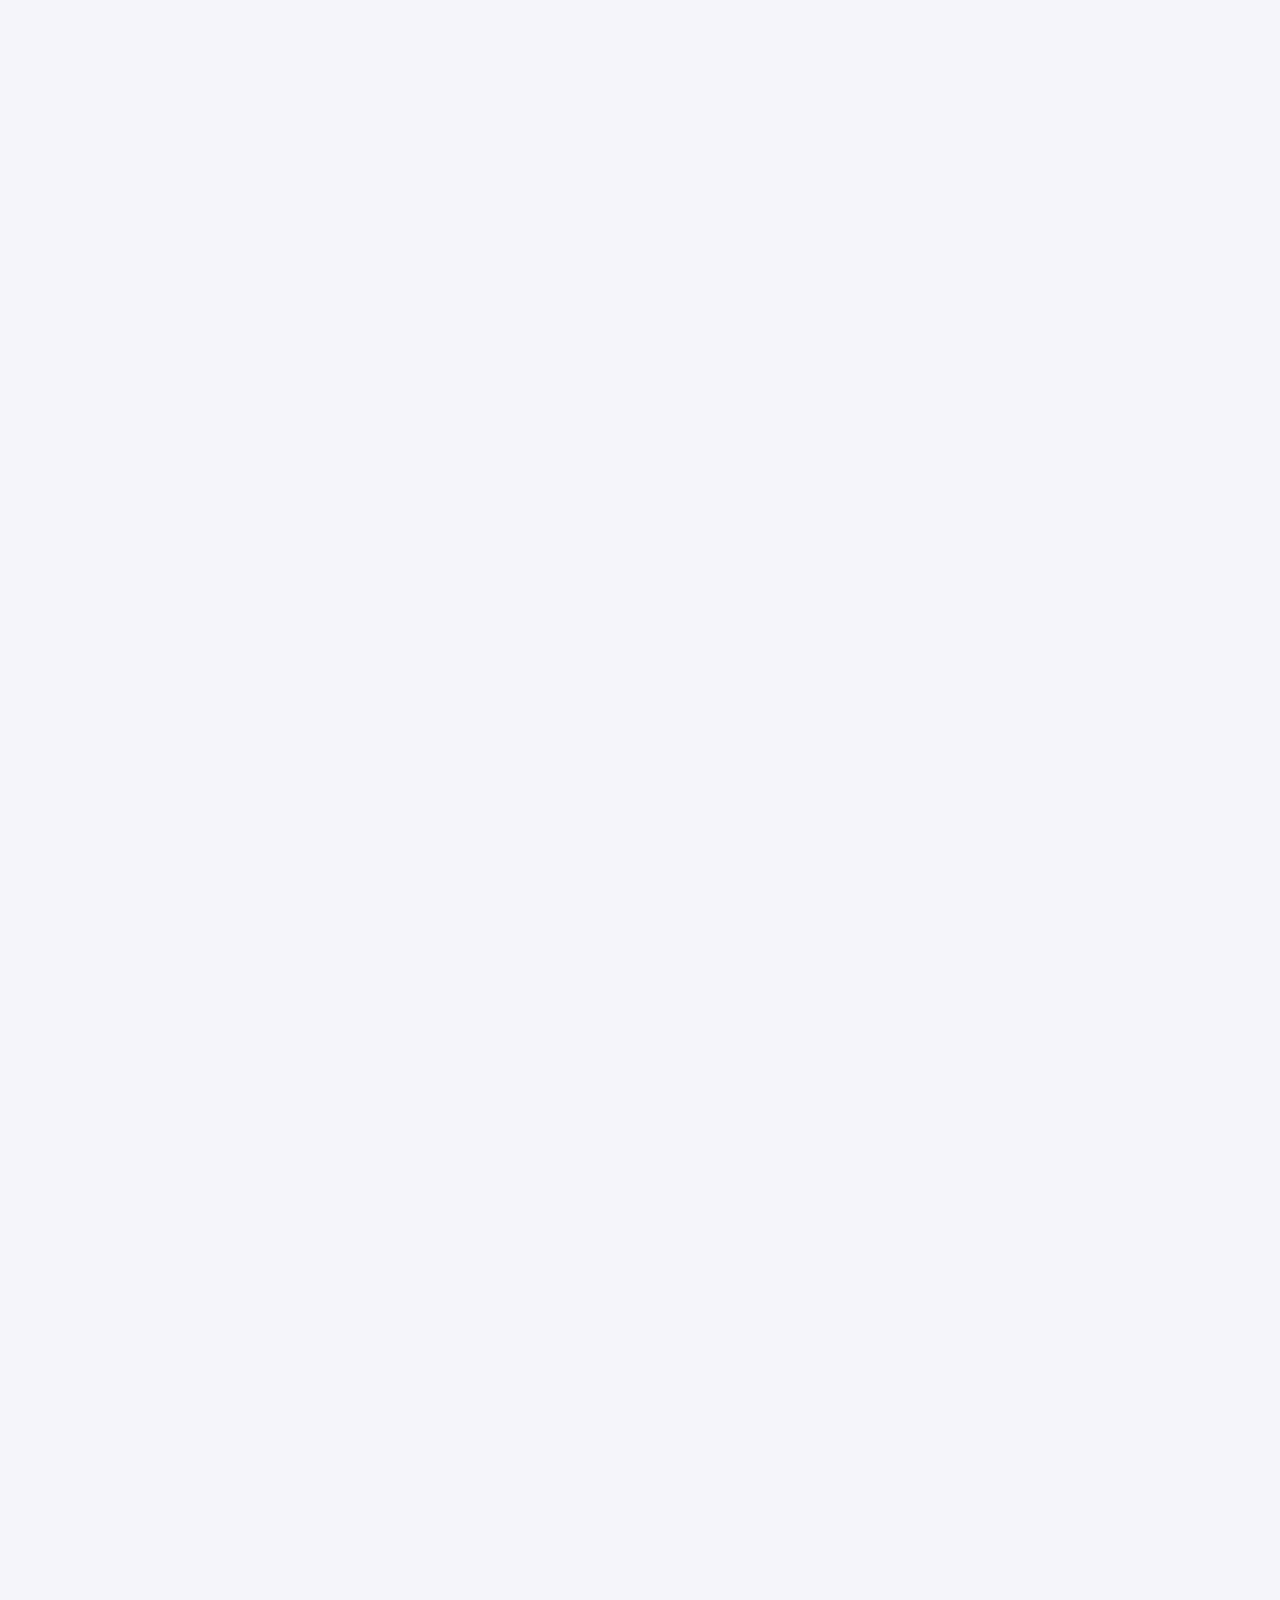
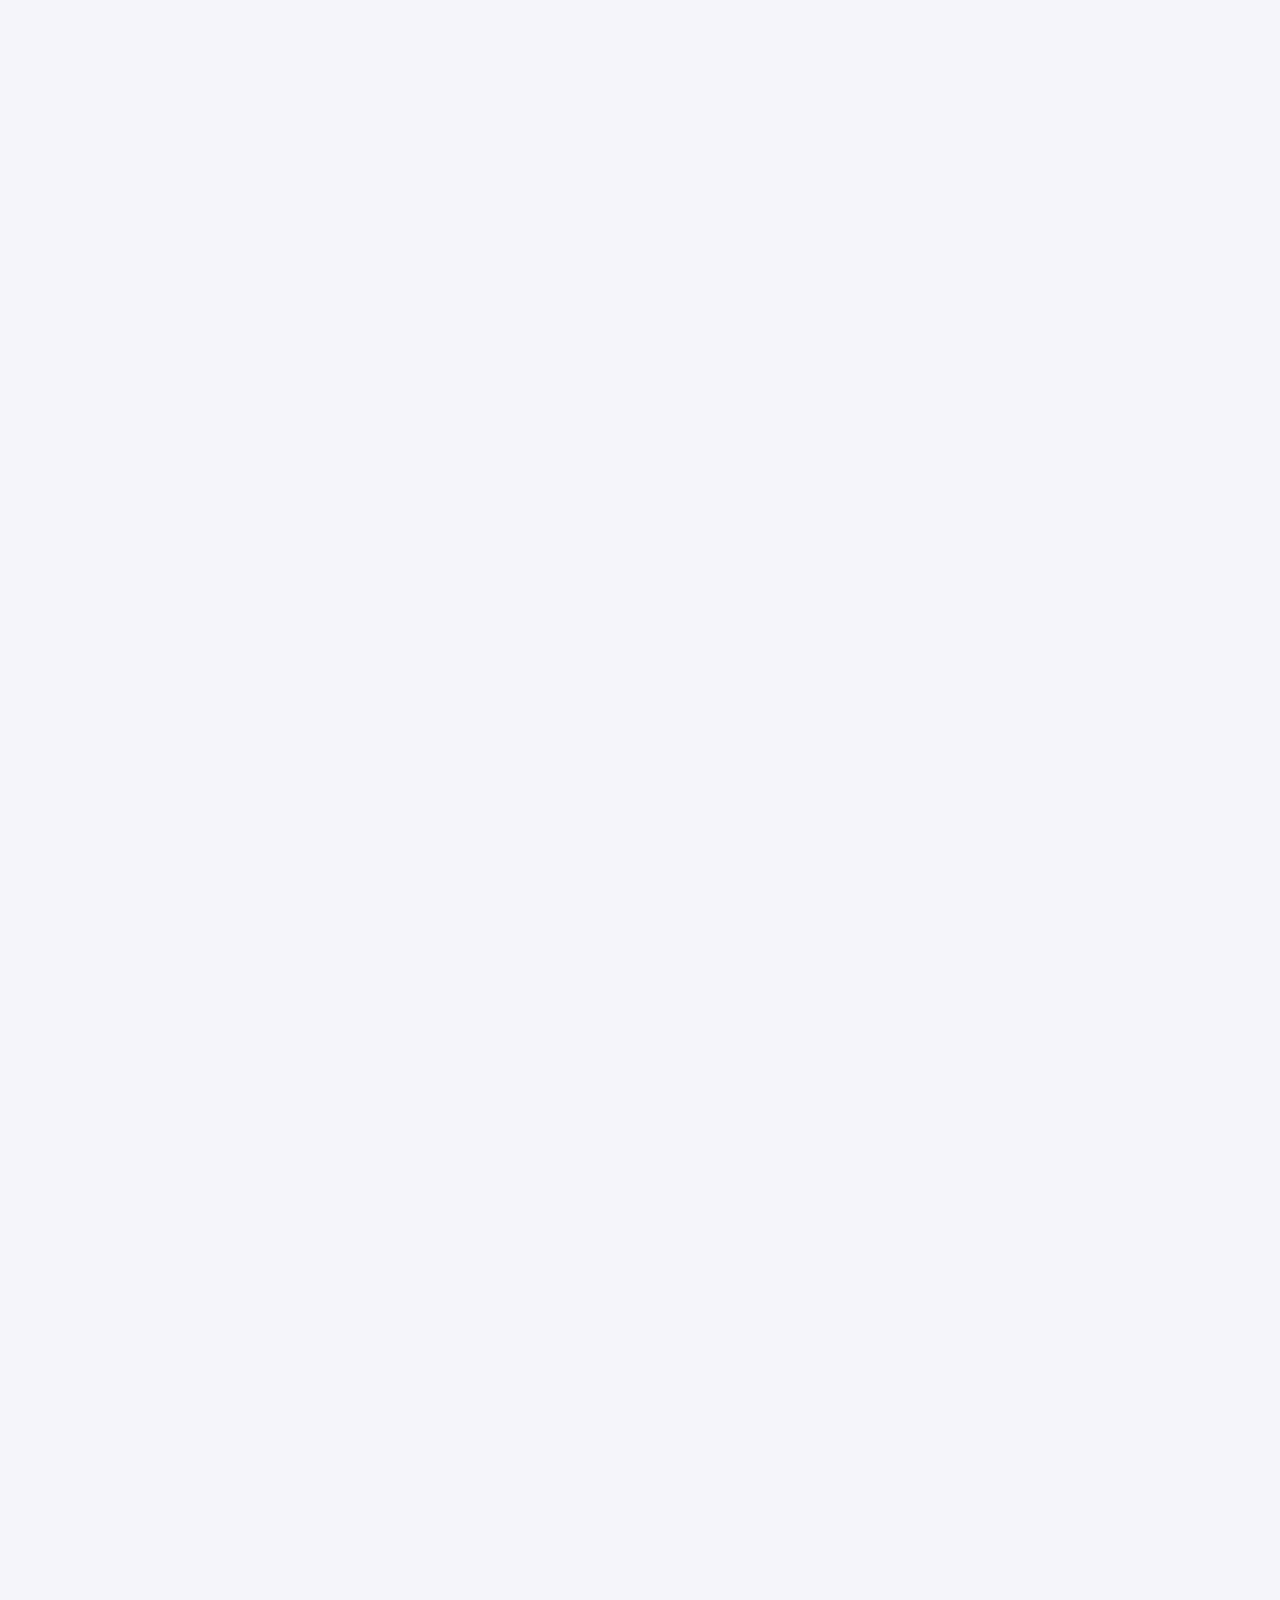
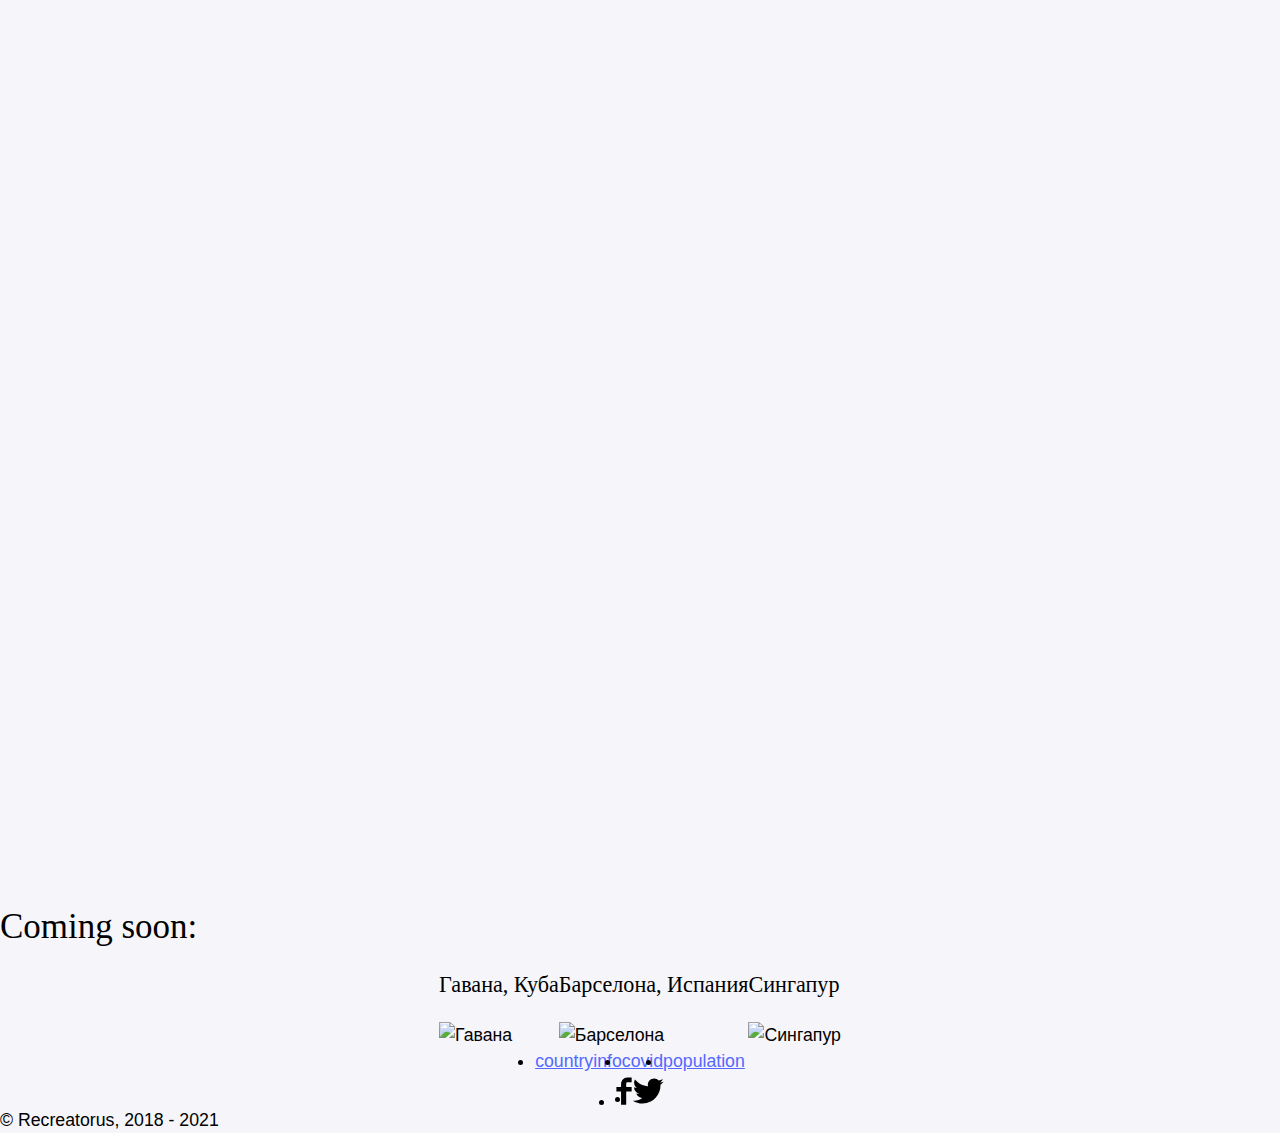
==== commit e8dacd3c: "update fonts-path" ====
--- a/halong.html
+++ b/halong.html
@@ -1,316 +1,379 @@
 <!DOCTYPE html>
 <html dir="ltr" lang="ru">
+  <head>
+    <meta charset="UTF-8" />
+    <meta name="viewport" content="width=device-width, minimum-scale=1, initial-scale=1, user-scalable=yes" />
+    <meta http-equiv="X-UA-Compatible" content="IE=edge" />
+    <title>Ha Long Bay</title>
+    <meta name="robots" content="index, follow" />
+    <meta name="description" content="Вьетнам, бухта Халонг" />
+    <meta name="keywords" content="халонг, бухта халонг, вьетнам халонг, halong, ha long bay" />
+    <meta name="author" content="@recreatorus" />
+    <meta name="copyright" content="@recreatorus" />
+    <meta name="theme-color" content="#9CC2CE" />
+    <meta property="og:title" content="Бухта Халонг" />
+    <meta property="og:locale" content="ru_RU" />
+    <meta property="og:image" content="https://recreatorus.github.io/travel/img/halong/web-halong.jpg" />
+    <meta property="og:url" content="https://recreatorus.github.io/travel/" />
+    <meta property="og:site_name" content="recreatorus.github.io" />
+    <meta property="og:description" content="Вьетнам, бухта Халонг" />
+    <meta name="twitter:title" content="Бухта Халонг" />
+    <meta name="twitter:image" content="https://recreatorus.github.io/travel/img/halong/web-halong.jpg" />
+    <meta name="twitter:url" content="https://recreatorus.github.io/travel/" />
+    <meta name="twitter:card" content="summary" />
+    <meta name="HandheldFriendly" content="true" />
+    <meta name="MobileOptimized" content="320" />
+    <link rel="stylesheet" href="css/halong.min.css" />
+    <style>
+      @font-face {
+        font-family: 'Playfair Display';
+        font-display: swap;
+        font-style: normal;
+        font-weight: 500;
+        src: local('Playfair Display'),
+          url('https://recreatorus.github.io/fonts/playfair-display-500.woff2') format('woff2'),
+          url('https://recreatorus.github.io/fonts/playfair-display-500.woff') format('woff');
+      }
 
-<head>
-  <meta charset="UTF-8">
-  <meta name="viewport" content="width=device-width, minimum-scale=1, initial-scale=1, user-scalable=yes">
-  <meta http-equiv="X-UA-Compatible" content="IE=edge">
-  <title>Ha Long Bay</title>
-  <meta name="robots" content="index, follow">
-  <meta name="description" content="Вьетнам, бухта Халонг">
-  <meta name="keywords" content="халонг, бухта халонг, вьетнам халонг, halong, ha long bay">
-  <meta name="author" content="@recreatorus">
-  <meta name="copyright" content="@recreatorus">
-  <meta name="theme-color" content="#9CC2CE">
-  <meta property="og:title" content="Бухта Халонг">
-  <meta property="og:locale" content="ru_RU">
-  <meta property="og:image" content="https://recreatorus.github.io/travel/img/halong/web-halong.jpg">
-  <meta property="og:url" content="https://recreatorus.github.io/travel/">
-  <meta property="og:site_name" content="recreatorus.github.io">
-  <meta property="og:description" content="Вьетнам, бухта Халонг">
-  <meta name="twitter:title" content="Бухта Халонг">
-  <meta name="twitter:image" content="https://recreatorus.github.io/travel/img/halong/web-halong.jpg">
-  <meta name="twitter:url" content="https://recreatorus.github.io/travel/">
-  <meta name="twitter:card" content="summary">
-  <meta name="HandheldFriendly" content="true" />
-  <meta name="MobileOptimized" content="320">
-  <link rel="stylesheet" href="css/halong.min.css">
-  <style>
-    @font-face {
-      font-family: 'Playfair Display';
-      font-display: swap;
-      font-style: normal;
-      font-weight: 500;
-      src: local('Playfair Display'),
-        url('fonts/playfair-display-v22-latin_cyrillic-500.woff2') format('woff2'),
-        url('fonts/playfair-display-v22-latin_cyrillic-500.woff') format('woff');
-    }
+      @font-face {
+        font-family: 'IBM Plex Sans';
+        font-display: swap;
+        font-style: normal;
+        font-weight: 300;
+        src: local('IBM Plex Sans Light'),
+          url('https://recreatorus.github.io/fonts/ibm-plex-sans-300.woff2') format('woff2'),
+          url('https://recreatorus.github.io/fonts/ibm-plex-sans-300.woff') format('woff');
+      }
 
-    @font-face {
-      font-family: 'IBM Plex Sans';
-      font-display: swap;
-      font-style: normal;
-      font-weight: 300;
-      src: local('IBM Plex Sans Light'),
-        url('fonts/ibm-plex-sans-v7-latin_cyrillic-300.woff2') format('woff2'),
-        url('fonts/ibm-plex-sans-v7-latin_cyrillic-300.woff') format('woff');
-    }
+      @font-face {
+        font-family: 'IBM Plex Sans';
+        font-display: swap;
+        font-style: normal;
+        font-weight: 400;
+        src: local('IBM Plex Sans'),
+          url('https://recreatorus.github.io/fonts/ibm-plex-sans-regular.woff2') format('woff2'),
+          url('https://recreatorus.github.io/fonts/ibm-plex-sans-regular.woff') format('woff');
+      }
 
-    @font-face {
-      font-family: 'IBM Plex Sans';
-      font-display: swap;
-      font-style: normal;
-      font-weight: 400;
-      src: local('IBM Plex Sans'),
-        url('fonts/ibm-plex-sans-v7-latin_cyrillic-regular.woff2') format('woff2'),
-        url('fonts/ibm-plex-sans-v7-latin_cyrillic-regular.woff') format('woff');
-    }
+      @font-face {
+        font-family: 'IBM Plex Sans';
+        font-display: swap;
+        font-style: normal;
+        font-weight: 500;
+        src: local('IBM Plex Sans Medium'),
+          url('https://recreatorus.github.io/fonts/ibm-plex-sans-500.woff2') format('woff2'),
+          url('https://recreatorus.github.io/fonts/ibm-plex-sans-500.woff') format('woff');
+      }
+    </style>
+  </head>
 
-    @font-face {
-      font-family: 'IBM Plex Sans';
-      font-display: swap;
-      font-style: normal;
-      font-weight: 500;
-      src: local('IBM Plex Sans Medium'),
-        url('fonts/ibm-plex-sans-v7-latin_cyrillic-500.woff2') format('woff2'),
-        url('fonts/ibm-plex-sans-v7-latin_cyrillic-500.woff') format('woff');
-    }
-  </style>
-</head>
-
-<body>
-  <div id="preloader">
-    <div id="myProgress">
-      <div id="myBar">10%</div>
+  <body>
+    <div id="preloader">
+      <div id="myProgress">
+        <div id="myBar">10%</div>
+      </div>
     </div>
-  </div>
-  <div id="progress-bar"></div>
-  <section class="hero-section flex-center bg-cover" data-direction="down" data-speed="0.4">
-    <h1 class="hero-title" data-direction="up" data-speed="0.25">Ha Long Bay</h1>
-    <p class="hero-subtitle" data-direction="up" data-speed="0.5">Amazing Vietnam</p>
-  </section>
-  <main>
-    <div class="page">
-      <section>
-        <p><strong>Халонг</strong> — бухта во Вьетнаме, находится в Тонкинском заливе
-          Южно-китайского моря. Халонг переводится как «там, где дракон спустился в море». Бухта включает в себя более 3000 островов, а
-          также небольшие скалы, утёсы и пещеры, площадью около 1553 км². Была местом нескольких военных сражений против прибрежных соседей
-          Вьетнама. В конце XVIII века бухта служила убежищем для пиратов, которых китайские и вьетнамские власти не могли уничтожить.
-          Внесена в список объектов всемирного наследия ЮНЕСКО в 1994 году, вошла в десятку лучших достопримечательностей наследия
-          ЮНЕСКО в Азии, — в соответствии с данными туристического сайта британской компании
-          Rough Guides, также Халонг получил звание одного из "7 новых чудес света" в 2011 году.</p>
-        <a href="https://www.google.ru/maps/search/%D1%85%D0%B0%D0%BB%D0%BE%D0%BD%D0%B3/@20.8467586,107.0967617,10.49z" class="as-btn"
-          target="_blank" rel="noopener noreferrer"><span>Посмотреть на карте</span></a>
-        <h2>Климат</h2>
-        <p>Климат — тропический, влажный, с двумя сезонами: жаркое влажное лето и сухая холодная зима. Средняя температура — от 15 до 25 °C.
-          В год выпадает примерно 2000—2200 мм осадков. Я был там в апреле, температура около 20-23°C, дождей практически не было. Самыми
-          благоприятными туристическими периодами являются <strong>апрель-май и сентябрь-октябрь.</strong></p>
-        <h2>Транспорт</h2>
-        <p>Вы можете самостоятельно добраться до Халонга на рейсовом междугородном автобусе. Такие автобусы отправляются с автобусных
-          станций
-          в Ханое Long Bien, Gia Lam Station, My Dinh или Luong Yen. Расстояние по дорогам примерно 175 км от столицы Ханоя. Среднее время в
-          пути с многочисленными остановками составит около 5
-          часов. Но самостоятельная поездка в Халонг имеет смысл, только если вы хотите
-          пробыть в Халонге несколько дней.</p>
-        <p>Мой двухдневный тур включал в себя трансфер из отеля в Ханое. Время в пути на автобусе около 4
-          часов, с остановкой на шелковой фабрике, где вручную делают потрясающие картины из шелковой нити.</p>
-      </section>
-      <section class="grid grid-alternate">
-        <p>Вид на город Халонг со стороны бухты</p>
-        <figure>
-          <img data-src="img/halong/halong-00.jpg" src="img/capture.svg" class="zoom" alt="Халонг">
-          <figcaption>Халонг</figcaption>
-        </figure>
-      </section>
-      <section>
-        <h2>Стоимость</h2>
-        <p>Насколько мне известно, стоимость 2-дневного тура с одной ночью на судне начинается от $85. Мой тур обошелся дороже, за два дня и
-          одну ночь на корабле в 2014 году я отдал $125 (для любителей пошиковать есть и подороже). В стоимость включен трансфер от дверей
-          отеля в старом <a class="text-link" href="#">Ханое</a>, англоговорящий экскурсовод и
-          прекрасный сервис.</p>
-        <p>Посмотреть текущие цены можно на booking.com, компания называется <strong>Huong Hai Cruise Sealife</strong></p>
-        <a href="https://www.booking.com/hotel/vn/huong-hai-sealife-cruise.ru.html" class="as-btn" target="_blank"
-          rel="noopener noreferrer"><span>Узнать цены</span><svg class="svg-as-btn" xmlns="http://www.w3.org/2000/svg" viewBox="0 0 24 24"
-            width="24" height="24">
-            <polygon fill="currentColor" points="15 12 9 16 9 8"></polygon>
-          </svg></a>
-      </section>
-      <section class="grid">
-        <figure>
-          <img data-src="img/halong/halong-01.jpg" src="img/capture.svg" class="zoom" alt="корабль">
-          <figcaption>Huong Hai Cruise Sealife</figcaption>
-        </figure>
-        <p>наше судно</p>
-      </section>
-      <section>
-        <h2>Программа тура</h2>
-        <p>С учетом проезда из Ханоя и обратно, в самой бухте вы проведете ровно одни сутки. Вы увидите остров головы человека, остров
-          черепах и множество других островков, посетите громадную пещеру <strong>Sung Sot</strong>, сможете поплавать на кайаке,
-          остановитесь на
-          <strong>Острове космонавта Титова</strong> с пляжем и смотровой площадкой на самом верху.
-        </p>
-        <div class="spoiler">
-          <div class="spoiler-title">Посмотреть программу</div>
-          <div class="spoiler-content">
-            <img src="img/halong/programm.jpg" alt="программа тура">
-          </div>
+    <div id="progress-bar"></div>
+    <section class="hero-section flex-center bg-cover" data-direction="down" data-speed="0.4">
+      <h1 class="hero-title" data-direction="up" data-speed="0.25">Ha Long Bay</h1>
+      <p class="hero-subtitle" data-direction="up" data-speed="0.5">Amazing Vietnam</p>
+    </section>
+    <main>
+      <div class="page">
+        <section>
+          <p>
+            <strong>Халонг</strong> — бухта во Вьетнаме, находится в Тонкинском заливе Южно-китайского моря. Халонг
+            переводится как «там, где дракон спустился в море». Бухта включает в себя более 3000 островов, а также
+            небольшие скалы, утёсы и пещеры, площадью около 1553 км². Была местом нескольких военных сражений против
+            прибрежных соседей Вьетнама. В конце XVIII века бухта служила убежищем для пиратов, которых китайские и
+            вьетнамские власти не могли уничтожить. Внесена в список объектов всемирного наследия ЮНЕСКО в 1994 году,
+            вошла в десятку лучших достопримечательностей наследия ЮНЕСКО в Азии, — в соответствии с данными
+            туристического сайта британской компании Rough Guides, также Халонг получил звание одного из "7 новых чудес
+            света" в 2011 году.
+          </p>
+          <a
+            href="https://www.google.ru/maps/search/%D1%85%D0%B0%D0%BB%D0%BE%D0%BD%D0%B3/@20.8467586,107.0967617,10.49z"
+            class="as-btn"
+            target="_blank"
+            rel="noopener noreferrer"
+            ><span>Посмотреть на карте</span></a
+          >
+          <h2>Климат</h2>
+          <p>
+            Климат — тропический, влажный, с двумя сезонами: жаркое влажное лето и сухая холодная зима. Средняя
+            температура — от 15 до 25 °C. В год выпадает примерно 2000—2200 мм осадков. Я был там в апреле, температура
+            около 20-23°C, дождей практически не было. Самыми благоприятными туристическими периодами являются
+            <strong>апрель-май и сентябрь-октябрь.</strong>
+          </p>
+          <h2>Транспорт</h2>
+          <p>
+            Вы можете самостоятельно добраться до Халонга на рейсовом междугородном автобусе. Такие автобусы
+            отправляются с автобусных станций в Ханое Long Bien, Gia Lam Station, My Dinh или Luong Yen. Расстояние по
+            дорогам примерно 175 км от столицы Ханоя. Среднее время в пути с многочисленными остановками составит около
+            5 часов. Но самостоятельная поездка в Халонг имеет смысл, только если вы хотите пробыть в Халонге несколько
+            дней.
+          </p>
+          <p>
+            Мой двухдневный тур включал в себя трансфер из отеля в Ханое. Время в пути на автобусе около 4 часов, с
+            остановкой на шелковой фабрике, где вручную делают потрясающие картины из шелковой нити.
+          </p>
+          <div class="grid grid-alternate">
+            <p>Вид на город Халонг со стороны бухты</p>
+            <figure>
+              <img data-src="img/halong/halong-00.jpg" src="img/capture.svg" class="zoom" alt="Халонг" />
+              <figcaption>Халонг</figcaption>
+            </figure>
+          </div>
+        </section>
+        <section>
+          <h2>Стоимость</h2>
+          <p>
+            Насколько мне известно, стоимость 2-дневного тура с одной ночью на судне начинается от $85. Мой тур обошелся
+            дороже, за два дня и одну ночь на корабле в 2014 году я отдал $125 (для любителей пошиковать есть и
+            подороже). В стоимость включен трансфер от дверей отеля в старом <a class="text-link" href="#">Ханое</a>,
+            англоговорящий экскурсовод и прекрасный сервис.
+          </p>
+          <p>
+            Посмотреть текущие цены можно на booking.com, компания называется <strong>Huong Hai Cruise Sealife</strong>
+          </p>
+          <a
+            href="https://www.booking.com/hotel/vn/huong-hai-sealife-cruise.ru.html"
+            class="as-btn"
+            target="_blank"
+            rel="noopener noreferrer"
+            ><span>Узнать цены</span
+            ><svg class="svg-as-btn" xmlns="http://www.w3.org/2000/svg" viewBox="0 0 24 24" width="24" height="24">
+              <polygon fill="currentColor" points="15 12 9 16 9 8"></polygon></svg
+          ></a>
+          <div class="grid">
+            <figure>
+              <img data-src="img/halong/halong-01.jpg" src="img/capture.svg" class="zoom" alt="корабль" />
+              <figcaption>Huong Hai Cruise Sealife</figcaption>
+            </figure>
+            <p>наше судно</p>
+          </div>
+        </section>
+        <section>
+          <h2>Программа тура</h2>
+          <p>
+            С учетом проезда из Ханоя и обратно, в самой бухте вы проведете ровно одни сутки. Вы увидите остров головы
+            человека, остров черепах и множество других островков, посетите громадную пещеру <strong>Sung Sot</strong>,
+            сможете поплавать на кайаке, остановитесь на <strong>Острове космонавта Титова</strong> с пляжем и смотровой
+            площадкой на самом верху.
+          </p>
+          <div class="spoiler">
+            <div class="spoiler-title">Посмотреть программу</div>
+            <div class="spoiler-content">
+              <img loading="lazy" src="img/halong/programm.jpg" alt="программа тура" />
+            </div>
+          </div>
+        </section>
+        <section>
+          <h2>Каюта</h2>
+          <p>
+            Каюты очень комфортные, есть кондиционер, мини-бар и ванная комната с душевой кабиной. Гостям также
+            предоставляются банные халаты и тапочки. Есть персональный балкон со столом и двумя стульями. Я не знаю
+            зачем там телевизор при таких шикарных и постоянно-меняющихся видах из окна, но телевизор с плоским экраном
+            и бесплатными фильмами в каюте тоже есть.
+          </p>
+          <div class="swiper-container cabin">
+            <div class="swiper-wrapper">
+              <div class="swiper-slide"><img loading="lazy" src="img/halong/halong-92.jpg" alt="каюты" /></div>
+              <div class="swiper-slide"><img loading="lazy" src="img/halong/halong-09.jpg" alt="каюты" /></div>
+              <div class="swiper-slide"><img loading="lazy" src="img/halong/halong-93.jpg" alt="каюты" /></div>
+              <div class="swiper-slide"><img loading="lazy" src="img/halong/halong-91.jpg" alt="каюты" /></div>
+            </div>
+            <div class="swiper-button-next"></div>
+            <div class="swiper-button-prev"></div>
+          </div>
+        </section>
+        <section>
+          <h2>Острова</h2>
+          <h3>Пещера Sung Sot</h3>
+          <p>
+            Огромная пещера Sung Sot, расположенная на острове Бо Хон - одно из самых удивительных мест Халонга. Она
+            была впервые обнаружена французами в 1901 году, которые взяли на себя смелость назвать ее «Grotte des
+            Surfers» или «Пещера сюрпризов». Пещера приветствовала своих первых посетителей в 1993 году, всего за год до
+            того, как залив Халонг получит от ЮНЕСКО свой первый статус объекта всемирного наследия. Пещера занимает
+            ошеломляющие 10 000 квадратных метров (это вдвое больше, чем Белый дом, если уж на то пошло). Пещера имеет
+            высоту около 30 метров и имеет проход длиной 500 метров. Мне не удалось побывать в самой большой пещере
+            <a
+              class="text-link"
+              target="_blank"
+              rel="noopener noreferrer"
+              href="https://www.google.ru/maps/place/Шондонг/@17.5471447,106.143309,13z"
+              >Hang Sơn Đoòng</a
+            >, но даже масштабы этой трудно передать фотографией:
+          </p>
+          <div class="swiper-container sung-sot">
+            <div class="swiper-wrapper">
+              <div class="swiper-slide">
+                <img loading="lazy" src="img/halong/halong-s00.jpg" alt="Пещера Sung Sot" />
+              </div>
+              <div class="swiper-slide">
+                <img loading="lazy" src="img/halong/halong-s01.jpg" alt="Пещера Sung Sot" />
+              </div>
+              <div class="swiper-slide">
+                <img loading="lazy" src="img/halong/halong-s02.jpg" alt="Пещера Sung Sot" />
+              </div>
+              <div class="swiper-slide">
+                <img loading="lazy" src="img/halong/halong-s03.jpg" alt="Пещера Sung Sot" />
+              </div>
+              <div class="swiper-slide">
+                <img loading="lazy" src="img/halong/halong-s04.jpg" alt="Пещера Sung Sot" />
+              </div>
+              <div class="swiper-slide">
+                <img loading="lazy" src="img/halong/halong-s044.jpg" alt="Пещера Sung Sot" />
+              </div>
+              <div class="swiper-slide">
+                <img loading="lazy" src="img/halong/halong-s05.jpg" alt="Пещера Sung Sot" />
+              </div>
+            </div>
+            <div class="swiper-button-next"></div>
+            <div class="swiper-button-prev"></div>
+          </div>
+          <p>На сегодняшний день в официальный реестр внесено 59 пещер.</p>
+          <div class="grid grid-alternate">
+            <p>еще одна пещера</p>
+            <figure>
+              <img data-src="img/halong/halong-14.jpg" src="img/capture.svg" class="zoom" alt="халонг" />
+              <figcaption>Халонг</figcaption>
+            </figure>
+          </div>
+        </section>
+        <section>
+          <h3>Остров Титова</h3>
+          <p>
+            Советский космонавт
+            <a
+              class="text-link"
+              target="_blank"
+              rel="noopener noreferrer"
+              href="https://ru.wikipedia.org/wiki/%D0%A2%D0%B8%D1%82%D0%BE%D0%B2,_%D0%93%D0%B5%D1%80%D0%BC%D0%B0%D0%BD_%D0%A1%D1%82%D0%B5%D0%BF%D0%B0%D0%BD%D0%BE%D0%B2%D0%B8%D1%87"
+              >Герман Титов</a
+            >
+            (самый молодой космонавт в истории) впервые побывал во Вьетнаме зимой 1962 года. С тех пор по распоряжению
+            Хо Ши Мина остров 46 носит его имя. Здесь неплохой пляж, есть причал, бар и смотровая площадка на вершине
+            скалы, с которой открывается красивая панорама залива.
+          </p>
+          <div class="swiper-container">
+            <div class="swiper-wrapper">
+              <div class="swiper-slide"><img loading="lazy" src="img/halong/halong-20.jpg" alt="Остров Титова" /></div>
+              <div class="swiper-slide"><img loading="lazy" src="img/halong/halong-21.jpg" alt="Остров Титова" /></div>
+              <div class="swiper-slide"><img loading="lazy" src="img/halong/halong-22.jpg" alt="Остров Титова" /></div>
+              <div class="swiper-slide"><img loading="lazy" src="img/halong/halong-11.jpg" alt="Остров Титова" /></div>
+            </div>
+            <div class="swiper-button-next"></div>
+            <div class="swiper-button-prev"></div>
+          </div>
+        </section>
+        <section>
+          <h3>Пещера Луон</h3>
+          <p>
+            Эту красивую пещеру можно найти на острове Бо Хон, который расположен примерно в 14 километрах к югу от
+            пляжа Бай Чай. Напротив пещеры находится островок Кон Руа, а справа от острова - Небесные ворота. Длина
+            пещеры составляет около 60 метров, а в зависимости от прилива она может достигать 4 и 2,5 метров в высоту.
+            Пройдя через пещеру, вы попадете к небольшому озеру, окруженному горами.
+          </p>
+          <div class="swiper-container luon">
+            <div class="swiper-wrapper">
+              <div class="swiper-slide"><img loading="lazy" src="img/halong/halong-30.jpg" alt="Пещера Луон" /></div>
+              <div class="swiper-slide"><img loading="lazy" src="img/halong/halong-31.jpg" alt="Пещера Луон" /></div>
+              <div class="swiper-slide"><img loading="lazy" src="img/halong/halong-32.jpg" alt="Пещера Луон" /></div>
+              <div class="swiper-slide"><img loading="lazy" src="img/halong/halong-33.jpg" alt="Пещера Луон" /></div>
+              <div class="swiper-slide"><img loading="lazy" src="img/halong/halong-15.jpg" alt="Пещера Луон" /></div>
+            </div>
+            <div class="swiper-button-next"></div>
+            <div class="swiper-button-prev"></div>
+          </div>
+          <p>
+            Вечером на борту пройдет кулинарная демонстрация, где вы попробуете приготовить одно из вьетнамских блюд под
+            руководством шеф-повара.
+          </p>
+          <img loading="lazy" src="img/halong/halong-16.jpg" alt="вечер на борту" class="zoom" />
+          <p>
+            Кроме того, вас ждет прекрасный ужин. В ресторане на борту судна за завтраком, вторым завтраком, обедом и
+            ужином подают вкусные блюда вьетнамской кухни и лучшие блюда интернациональной кухни. В баре можно заказать
+            коктейли, домашнее вино и крепкие спиртные напитки.
+          </p>
+          <img loading="lazy" src="img/halong/diner.jpg" alt="вечер на борту" class="zoom" />
+        </section>
+      </div>
+    </main>
+    <section class="similar-posts">
+      <h2>Coming soon:</h2>
+      <div class="similar-content flex-center">
+        <div class="similar-link flex-column">
+          <div class="similar-link_text">
+            <h5>Гавана, Куба</h5>
+          </div>
+          <img src="img/havana.jpg" alt="Гавана" />
         </div>
-      </section>
-      <section>
-        <h2>Каюта</h2>
-        <p>Каюты очень комфортные, есть кондиционер, мини-бар и ванная комната с душевой кабиной. Гостям также предоставляются
-          банные халаты и
-          тапочки. Есть персональный балкон со столом и двумя стульями. Я не знаю зачем там телевизор при таких шикарных и
-          постоянно-меняющихся видах из окна, но телевизор с плоским экраном и
-          бесплатными фильмами в каюте тоже есть.</p>
-        <div class="swiper-container cabin">
-          <div class="swiper-wrapper">
-            <div class="swiper-slide"><img src="img/halong/halong-92.jpg" alt="каюты"></div>
-            <div class="swiper-slide"><img src="img/halong/halong-09.jpg" alt="каюты"></div>
-            <div class="swiper-slide"><img src="img/halong/halong-93.jpg" alt="каюты"></div>
-            <div class="swiper-slide"><img src="img/halong/halong-91.jpg" alt="каюты"></div>
-          </div>
-          <div class="swiper-button-next"></div>
-          <div class="swiper-button-prev"></div>
+        <div class="similar-link flex-column">
+          <div class="similar-link_text">
+            <h5>Барселона, Испания</h5>
+          </div>
+          <img src="img/barcelona.jpg" alt="Барселона" />
         </div>
-      </section>
-      <section>
-        <h2>Острова</h2>
-        <h3>Пещера Sung Sot</h3>
-        <p> Огромная пещера
-          Sung Sot, расположенная на острове Бо Хон - одно из самых удивительных мест Халонга. Она была впервые обнаружена французами в 1901
-          году, которые взяли на себя смелость назвать ее «Grotte des Surfers» или «Пещера сюрпризов». Пещера приветствовала своих первых
-          посетителей в 1993
-          году, всего за год до того, как залив Халонг получит от ЮНЕСКО свой первый статус объекта всемирного наследия. Пещера занимает
-          ошеломляющие 10 000 квадратных метров (это вдвое больше, чем Белый дом, если уж на то пошло). Пещера имеет высоту около 30 метров
-          и имеет проход длиной 500 метров. Мне не удалось побывать в самой
-          большой пещере <a class="text-link" target="_blank" rel="noopener noreferrer"
-            href="https://www.google.ru/maps/place/Шондонг/@17.5471447,106.143309,13z">Hang Sơn Đoòng</a>, но даже
-          масштабы этой трудно передать фотографией:</p>
-        <div class="swiper-container sung-sot">
-          <div class="swiper-wrapper">
-            <div class="swiper-slide"><img src="img/halong/halong-s00.jpg" alt="Пещера Sung Sot"></div>
-            <div class="swiper-slide"><img src="img/halong/halong-s01.jpg" alt="Пещера Sung Sot"></div>
-            <div class="swiper-slide"><img src="img/halong/halong-s02.jpg" alt="Пещера Sung Sot"></div>
-            <div class="swiper-slide"><img src="img/halong/halong-s03.jpg" alt="Пещера Sung Sot"></div>
-            <div class="swiper-slide"><img src="img/halong/halong-s04.jpg" alt="Пещера Sung Sot"></div>
-            <div class="swiper-slide"><img src="img/halong/halong-s044.jpg" alt="Пещера Sung Sot"></div>
-            <div class="swiper-slide"><img src="img/halong/halong-s05.jpg" alt="Пещера Sung Sot"></div>
-          </div>
-          <div class="swiper-button-next"></div>
-          <div class="swiper-button-prev"></div>
+        <div class="similar-link flex-column">
+          <div class="similar-link_text">
+            <h5>Сингапур</h5>
+          </div>
+          <img src="img/singapore.jpg" alt="Сингапур" />
         </div>
-      </section>
-      <section>
-        <p>На сегодняшний день в официальный реестр внесено 59 пещер.</p>
-      </section>
-      <section class="grid grid-alternate">
-        <p>еще одна пещера</p>
-        <figure>
-          <img data-src="img/halong/halong-14.jpg" src="img/capture.svg" class="zoom" alt="халонг">
-          <figcaption>Халонг</figcaption>
-        </figure>
-      </section>
-      <section>
-        <h3>Остров Титова</h3>
-        <p>Советский космонавт <a class="text-link" target="_blank" rel="noopener noreferrer"
-            href="https://ru.wikipedia.org/wiki/%D0%A2%D0%B8%D1%82%D0%BE%D0%B2,_%D0%93%D0%B5%D1%80%D0%BC%D0%B0%D0%BD_%D0%A1%D1%82%D0%B5%D0%BF%D0%B0%D0%BD%D0%BE%D0%B2%D0%B8%D1%87">Герман
-            Титов</a> (самый молодой космонавт в истории) впервые побывал во Вьетнаме зимой 1962 года. С тех пор по распоряжению Хо Ши Мина
-          остров 46
-          носит его имя. Здесь
-          неплохой пляж, есть причал, бар и смотровая площадка на вершине скалы, с которой открывается красивая панорама залива.</p>
-        <div class="swiper-container">
-          <div class="swiper-wrapper">
-            <div class="swiper-slide"><img src="img/halong/halong-20.jpg" alt="Остров Титова"></div>
-            <div class="swiper-slide"><img src="img/halong/halong-21.jpg" alt="Остров Титова"></div>
-            <div class="swiper-slide"><img src="img/halong/halong-22.jpg" alt="Остров Титова"></div>
-            <div class="swiper-slide"><img src="img/halong/halong-11.jpg" alt="Остров Титова"></div>
-          </div>
-          <div class="swiper-button-next"></div>
-          <div class="swiper-button-prev"></div>
-        </div>
-      </section>
-      <section>
-        <h3>Пещера Луон</h3>
-        <p>Эту красивую пещеру можно найти на острове Бо Хон, который расположен примерно в 14 километрах к югу от пляжа Бай Чай. Напротив
-          пещеры находится островок Кон Руа, а справа от острова - Небесные ворота. Длина пещеры составляет около 60 метров, а в зависимости
-          от прилива она может достигать 4 и 2,5 метров в высоту. Пройдя через пещеру, вы попадете к небольшому озеру, окруженному горами.
-        </p>
-        <div class="swiper-container luon">
-          <div class="swiper-wrapper">
-            <div class="swiper-slide"><img src="img/halong/halong-30.jpg" alt="Пещера Луон"></div>
-            <div class="swiper-slide"><img src="img/halong/halong-31.jpg" alt="Пещера Луон"></div>
-            <div class="swiper-slide"><img src="img/halong/halong-32.jpg" alt="Пещера Луон"></div>
-            <div class="swiper-slide"><img src="img/halong/halong-33.jpg" alt="Пещера Луон"></div>
-            <div class="swiper-slide"><img src="img/halong/halong-15.jpg" alt="Пещера Луон"></div>
-          </div>
-          <div class="swiper-button-next"></div>
-          <div class="swiper-button-prev"></div>
-        </div>
-      </section>
-      <section>
-        <p>Вечером на борту пройдет кулинарная демонстрация, где вы попробуете приготовить одно из вьетнамских блюд под руководством
-          шеф-повара.</p>
-        <img src="img/halong/halong-16.jpg" alt="вечер на борту" class="zoom">
-        <p>Кроме того, вас ждет прекрасный ужин. В ресторане на борту судна за завтраком, вторым завтраком, обедом и ужином подают вкусные
-          блюда вьетнамской кухни и лучшие блюда интернациональной кухни. В баре можно заказать коктейли, домашнее вино и крепкие спиртные
-          напитки.</p>
-        <img src="img/halong/diner.jpg" alt="вечер на борту" class="zoom">
-      </section>
+      </div>
+    </section>
+    <footer>
+      <div class="footer-content flex-column">
+        <ul class="footerMenu flex-center">
+          <li><a href="https://recreatorus.github.io/countryinfo/">countryinfo</a></li>
+          <li><a href="https://recreatorus.github.io/covid/">covid</a></li>
+          <li><a href="https://recreatorus.github.io/population-of-Russia/index.html">population</a></li>
+        </ul>
+        <ul class="social flex-center">
+          <li>
+            <a class="flex-center" href="#">
+              <svg
+                class="side-sharing__icon"
+                width="16"
+                height="32"
+                viewBox="0 0 20 35"
+                xmlns="http://www.w3.org/2000/svg"
+              >
+                <path
+                  d="M19.56 6.466h-5.445c-.643 0-1.363.847-1.363 1.98v3.93h6.808v5.605h-6.808v16.83H6.326V17.98H.5v-5.603h5.826V9.08C6.326 4.35 9.61.5 14.116.5h5.444v5.964"
+                  fill-rule="evenodd"
+                ></path>
+              </svg>
+            </a>
+          </li>
+          <li>
+            <a class="flex-center" href="#">
+              <svg
+                class="side-sharing__icon"
+                width="32"
+                height="26"
+                viewBox="0 0 36 30"
+                xmlns="http://www.w3.org/2000/svg"
+              >
+                <path
+                  d="M36.04 3.92c-1.31.58-2.714.973-4.19 1.15 1.507-.903 2.663-2.332 3.207-4.035-1.41.836-2.97 1.443-4.63 1.77-1.33-1.418-3.225-2.303-5.322-2.303-4.027 0-7.29 3.265-7.29 7.29 0 .573.063 1.13.187 1.663C11.942 9.15 6.57 6.248 2.974 1.837c-.628 1.077-.988 2.33-.988 3.665 0 2.53 1.287 4.76 3.244 6.07-1.195-.04-2.32-.366-3.303-.912v.09c0 3.534 2.513 6.48 5.848 7.15-.61.167-1.255.256-1.92.256-.47 0-.926-.045-1.372-.13.928 2.896 3.62 5.005 6.81 5.063-2.495 1.955-5.638 3.12-9.054 3.12-.59 0-1.17-.034-1.74-.102 3.226 2.07 7.058 3.277 11.177 3.277 13.41 0 20.745-11.11 20.745-20.747 0-.315-.007-.63-.02-.943 1.423-1.027 2.66-2.312 3.637-3.774"
+                  fill-rule="evenodd"
+                ></path>
+              </svg>
+            </a>
+          </li>
+        </ul>
+      </div>
+      <div class="footer-copy">&copy; Recreatorus, 2018 - 2021</div>
+    </footer>
+    <div class="progress-wrap">
+      <svg class="progress-circle svg-content" width="100%" height="100%" viewBox="-1 -1 102 102">
+        <path d="M50,1 a49,49 0 0,1 0,98 a49,49 0 0,1 0,-98" />
+      </svg>
     </div>
-  </main>
-  <section class="similar-posts">
-    <h2>Coming soon:</h2>
-    <div class="similar-content flex-center">
-      <div class="similar-link flex-column">
-        <div class="similar-link_text">
-          <h5>Гавана, Куба</h5>
-        </div>
-        <img src="img/havana.jpg" alt="Гавана">
-      </div>
-      <div class="similar-link flex-column">
-        <div class="similar-link_text">
-          <h5>Барселона, Испания</h5>
-        </div>
-        <img src="img/barcelona.jpg" alt="Барселона">
-      </div>
-      <div class="similar-link flex-column">
-        <div class="similar-link_text">
-          <h5>Сингапур</h5>
-        </div>
-        <img src="img/singapore.jpg" alt="Сингапур">
-      </div>
-
-    </div>
-  </section>
-  <footer>
-    <div class="footer-content flex-column">
-      <ul class="footerMenu flex-center">
-        <li><a href="https://recreatorus.github.io/countryinfo/">countryinfo</a></li>
-        <li><a href="https://recreatorus.github.io/covid/">covid</a></li>
-        <li><a href="https://recreatorus.github.io/population-of-Russia/index.html">population</a></li>
-      </ul>
-      <ul class="social flex-center">
-        <li>
-          <a class="flex-center" href="#">
-            <svg class="side-sharing__icon" width="16" height="32" viewBox="0 0 20 35" xmlns="http://www.w3.org/2000/svg">
-              <path
-                d="M19.56 6.466h-5.445c-.643 0-1.363.847-1.363 1.98v3.93h6.808v5.605h-6.808v16.83H6.326V17.98H.5v-5.603h5.826V9.08C6.326 4.35 9.61.5 14.116.5h5.444v5.964"
-                fill-rule="evenodd"></path>
-            </svg>
-          </a>
-        </li>
-        <li>
-          <a class="flex-center" href="#">
-            <svg class="side-sharing__icon" width="32" height="26" viewBox="0 0 36 30" xmlns="http://www.w3.org/2000/svg">
-              <path
-                d="M36.04 3.92c-1.31.58-2.714.973-4.19 1.15 1.507-.903 2.663-2.332 3.207-4.035-1.41.836-2.97 1.443-4.63 1.77-1.33-1.418-3.225-2.303-5.322-2.303-4.027 0-7.29 3.265-7.29 7.29 0 .573.063 1.13.187 1.663C11.942 9.15 6.57 6.248 2.974 1.837c-.628 1.077-.988 2.33-.988 3.665 0 2.53 1.287 4.76 3.244 6.07-1.195-.04-2.32-.366-3.303-.912v.09c0 3.534 2.513 6.48 5.848 7.15-.61.167-1.255.256-1.92.256-.47 0-.926-.045-1.372-.13.928 2.896 3.62 5.005 6.81 5.063-2.495 1.955-5.638 3.12-9.054 3.12-.59 0-1.17-.034-1.74-.102 3.226 2.07 7.058 3.277 11.177 3.277 13.41 0 20.745-11.11 20.745-20.747 0-.315-.007-.63-.02-.943 1.423-1.027 2.66-2.312 3.637-3.774"
-                fill-rule="evenodd"></path>
-            </svg>
-          </a>
-        </li>
-      </ul>
-    </div>
-    <div class="footer-copy">&copy; Recreatorus, 2018 - 2021</div>
-  </footer>
-  <div class="progress-wrap">
-    <svg class="progress-circle svg-content" width="100%" height="100%" viewBox="-1 -1 102 102">
-      <path d="M50,1 a49,49 0 0,1 0,98 a49,49 0 0,1 0,-98" />
-    </svg>
-  </div>
-  <script src="js/plugin.js"></script>
-  <script src="js/swiper-bundle.min.js"></script>
-  <script src="js/halong.min.js"></script>
-</body>
-
-</html>+    <script src="js/plugin.js"></script>
+    <script src="js/swiper-bundle.min.js"></script>
+    <script src="js/halong.min.js"></script>
+  </body>
+</html>
